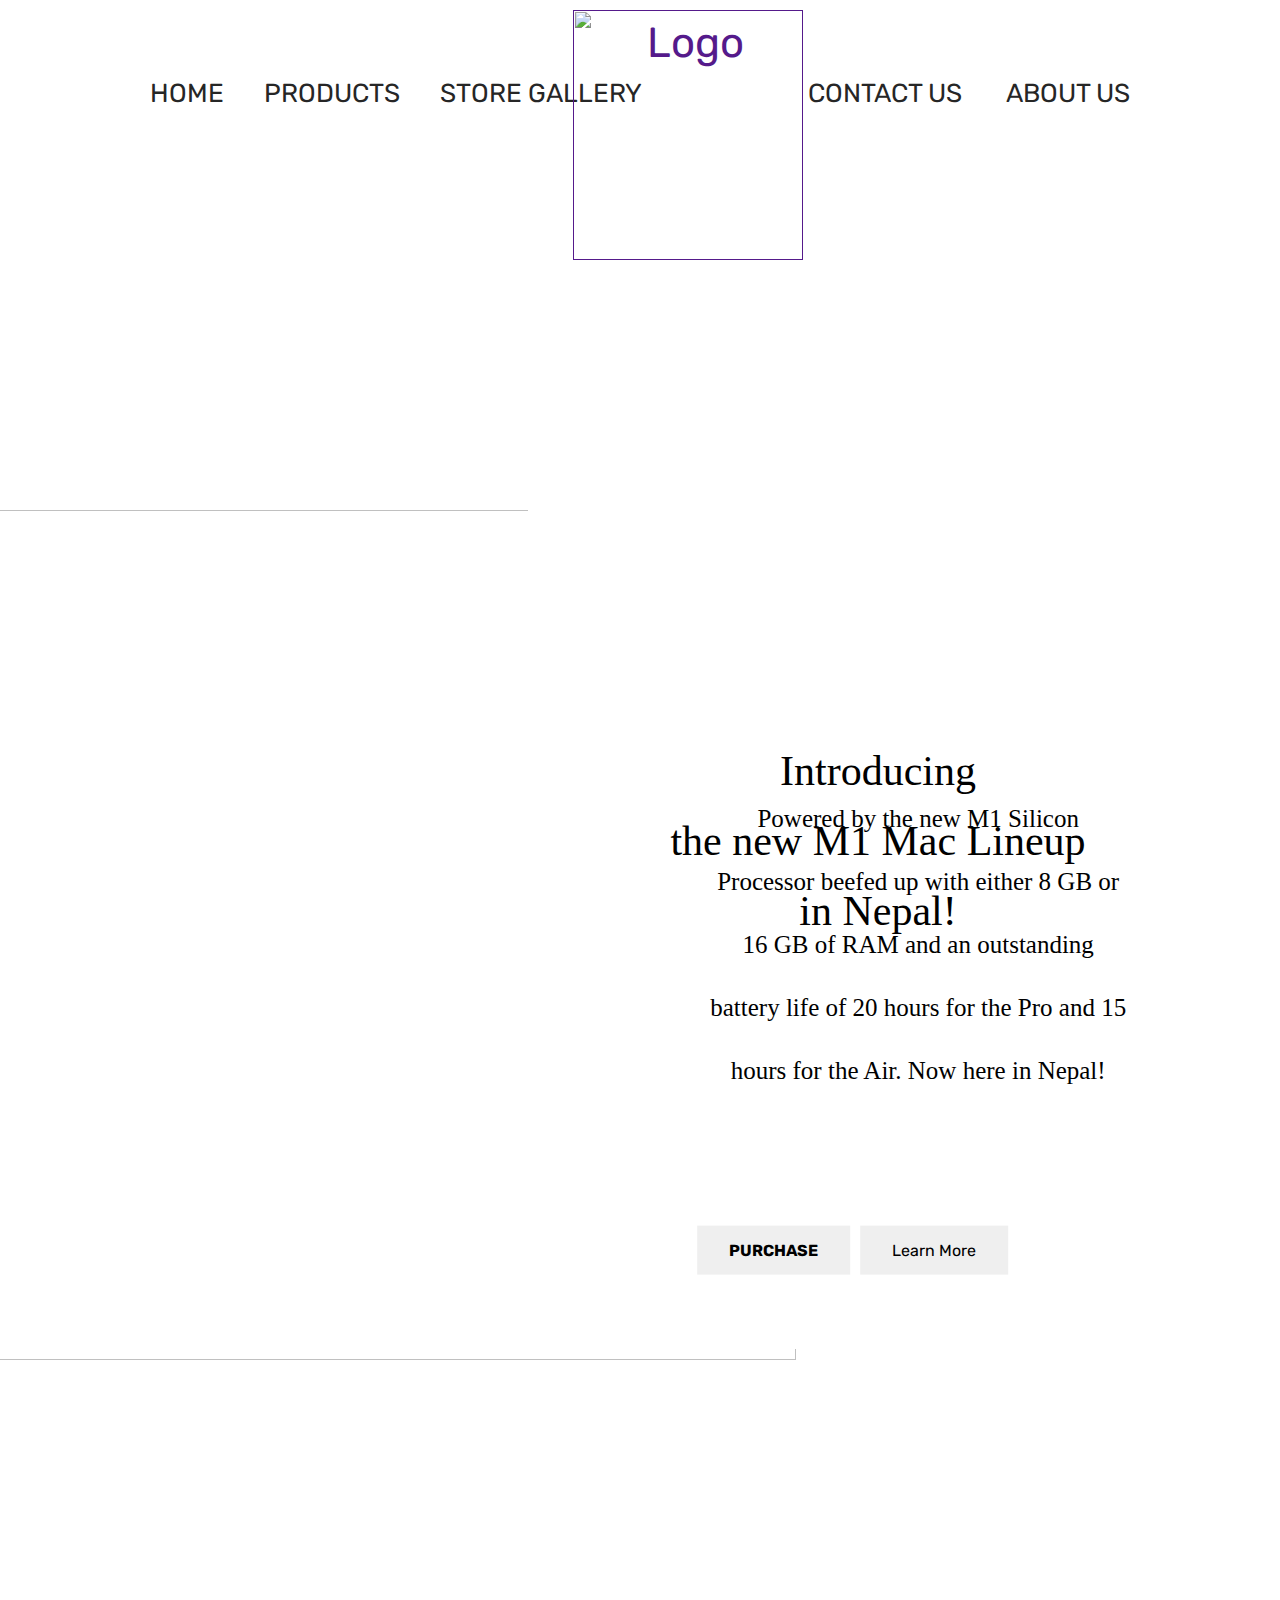
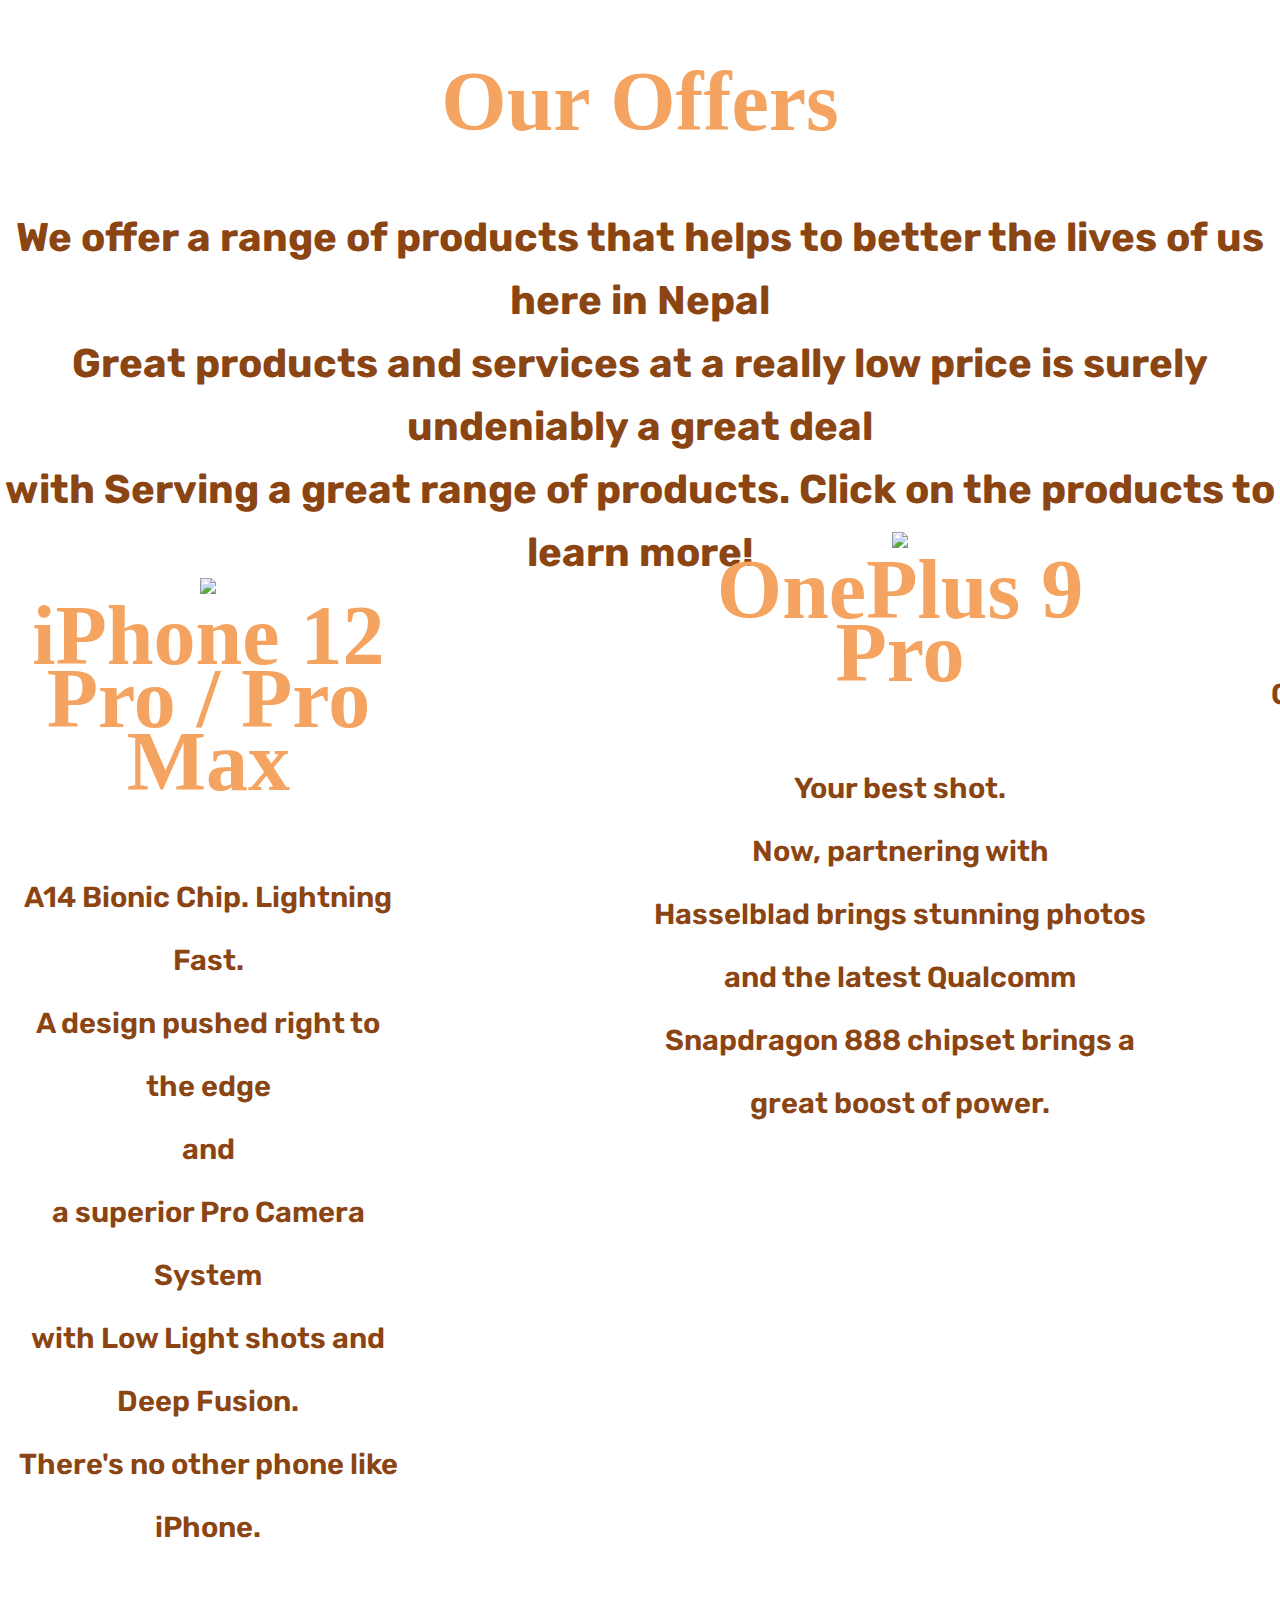
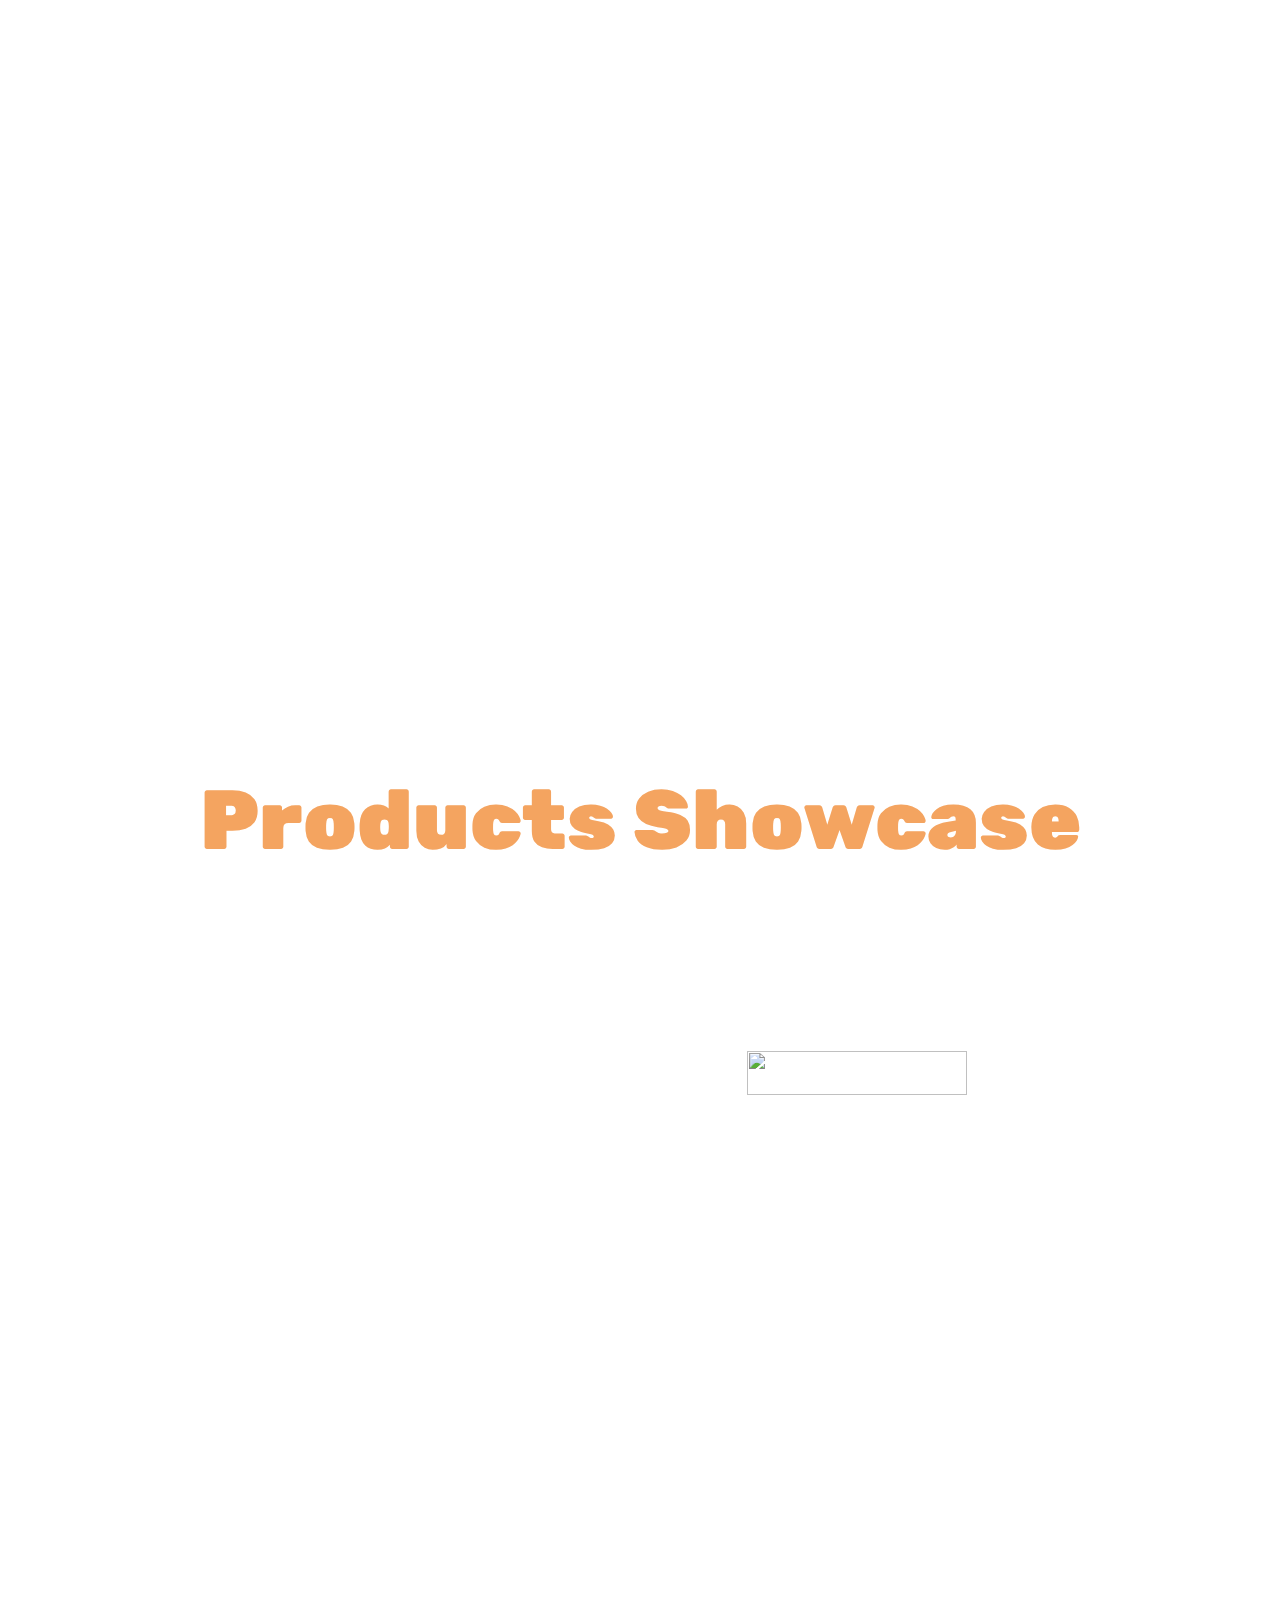
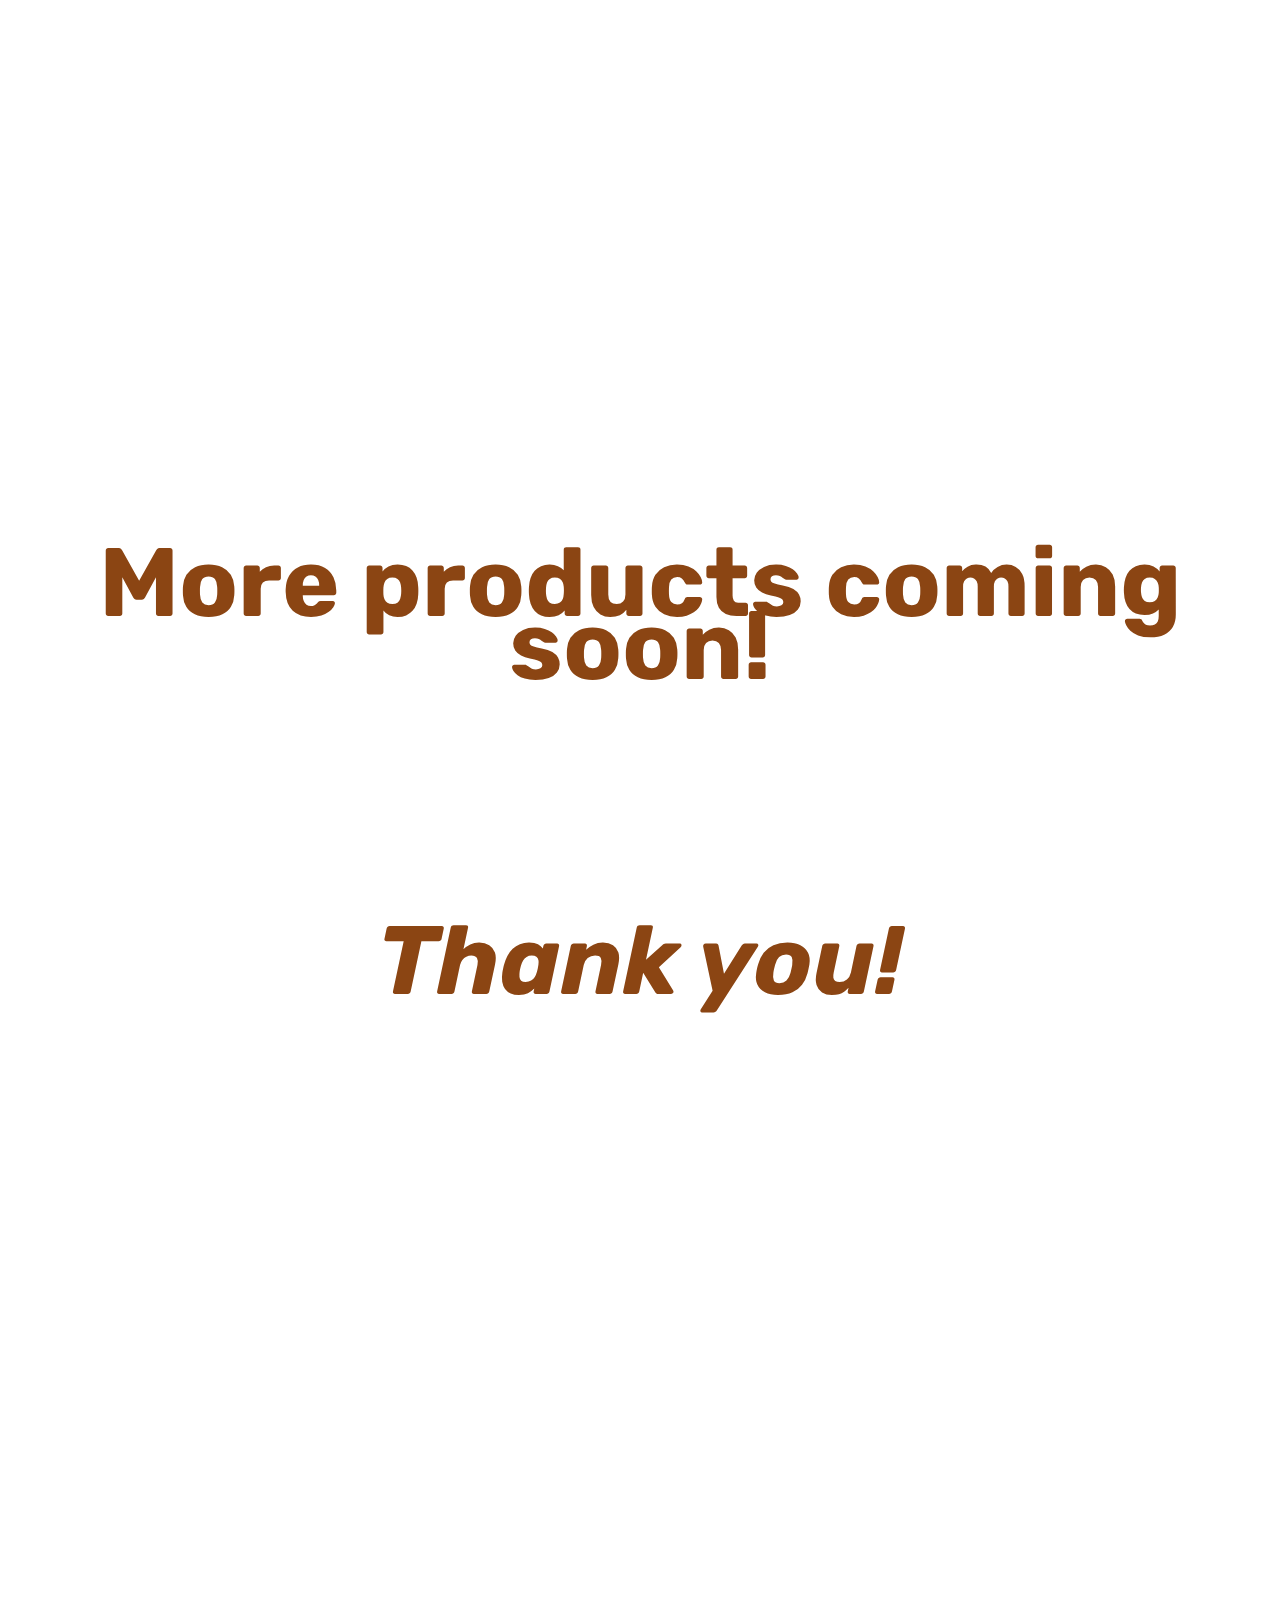
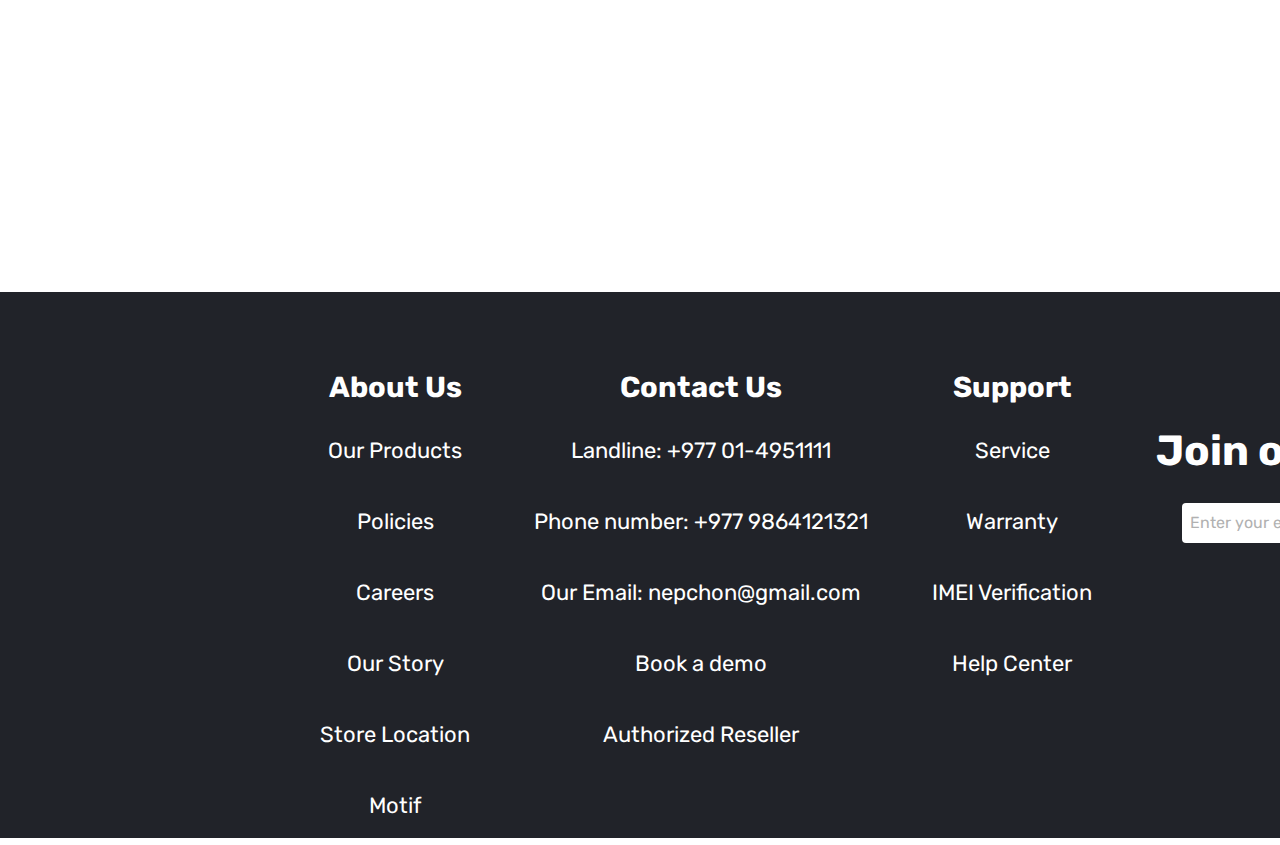
==== index.html @ c7b502b1 "Update index.html" ====
<html>
<head>
	<meta charset="UTF-8">
	<meta name="viewport" content="width=device-width, initial-scale=1.0">
	<header>
		<div id="menu">
		<div class="container">
			<h1 class = "logo"></h1>
			<nav>
				<ul>
				<li><a href="index.html" style="font-style: bold;">Home</a></li>
				<li><a href=products.html>Products</a></li>
				<li><a href=gallery.html>Store Gallery</a></li>
				<li><a href=contacts.html>Contact Us</a></li>
				<li><a href=aboutus.html>About Us</a></li>
			</ul>
		</nav>
	</div>
</header>
	<meta charset="utf-8">
	<title> Nepchon Nepal </title>
<link rel="preconnect" href="https://fonts.googleapis.com">
<link rel="preconnect" href="https://fonts.gstatic.com" crossorigin>
<link rel="preconnect" href="https://fonts.googleapis.com"> 
<link rel="preconnect" href="https://fonts.gstatic.com" crossorigin>
<link rel="preconnect" href="https://fonts.googleapis.com"> 
<link rel="preconnect" href="https://fonts.gstatic.com" crossorigin>
<link rel="preconnect" href="https://fonts.googleapis.com"> 
<link rel="preconnect" href="https://fonts.gstatic.com" crossorigin>
<link href="https://fonts.googleapis.com/css2?family=Merriweather&family=Rubik:ital,wght@0,500;1,500&family=Source+Sans+Pro&family=Source+Serif+Pro&display=swap" rel="stylesheet">
<!--adding the stylesheet-->
<link rel="stylesheet" type="text/css" href="style.css">
	</head>
	<body>
		<div class="logo">
		<a href=""><img src="https://i.ibb.co/w7t3wBN/Nepchon-removebg-preview.png" alt="Logo" width="230px" height="250px"></a>
		<div class="macbook">
			<img class="macbook" src="https://i.ibb.co/bscC8qX/IMG-6197-EA51-AC70-1.jpg" align="right">
		</div>
	</div>
		<div class="center" style="align-content: center;">
		<br>  Introducing </br>
		<br>the new M1 Mac Lineup </br>
		     <br> in Nepal!  </br>
	</div>
	</div>

	<div class = "text1">
		<!--The text for the macbook-->
		Powered by the new M1 Silicon Processor beefed up with either 8 GB or 16 GB of RAM and an outstanding battery life of 20 hours for the Pro and 15 hours for the Air. 
 		
 		Now here in Nepal!
		<!--Creating the buttons--->

	<button class="button purchase"><b>PURCHASE</b></button>

		<button class="button learnmore">Learn More</button>
		<!---Adding the footers---->
	</div>  
</div>

<section class = "products">
<div class="products">
		<h1><br>Our Offers</br></h1>
		<h3><center><br>We offer a range of products that helps to better the lives of us here in Nepal </br>Great products and services at a really low price is surely undeniably a great deal<br> with Serving a great range of products. Click on the products to learn more! </br></center></h3>
			<div class="row">
				<div class="products-col">
					<img class="iPhone" src="iPhone12Pro.png" style="width: 500px, height: 500px;">
					<h1>iPhone 12 Pro / Pro Max</h1>
					<h2><br> A14 Bionic Chip. Lightning Fast. <br> A design pushed right to the edge </br> and
					<br> a superior Pro Camera System </br> with Low Light shots and Deep Fusion. <br>There's no other phone like iPhone. </br></h2>
				</div>
			</div> 
			<div class="products-col-image">
				<img class="OnePlus" src="OnePlus9Pro.png" style="width: 500px, height: 500px;">
				<h1>OnePlus 9 Pro</h1>
				<h2><br> Your best shot. </br> Now, partnering with <br>Hasselblad brings stunning photos </br> and the latest Qualcomm Snapdragon 888 chipset brings a great boost of power.</h2>
			</div>
		</div>
				<div class="products-col-ipad">
					<img class="iPad" src="iPadPro.png" style="width: 500px, height: 500px">
					<h1>iPad Pro M1</h1>
					<h2>Supercharged by the Apple M1 Chip.
					The ultimate iPad experience. Now with breakthrough M1 Performance. A breathtaking XDR display, and blazing fast 5G wireless. Buckle up. </h2>
				</div>
				</div>
			</section>
			</div> 
    </div>
    <h1> <b> Products Showcase </b>
    	<br>        </br>
    	<br>		</br>
	</h1>
    <div class="slides">
    <div id="slider">
    	<figure>
    		<img src="1.png">
    		<img src="2.png" >
    		<img src="3.png">
    		<img src="4.png">
    		<img src="1.png">
    	</figure>
    </div>
</div>
    </div>
    <h5> More products coming soon! 
    	<br></br>
    	<br></br>
    	<br><i> Thank you! </i></br>

    </h5>
	</section>
		<div class="footer-container">
			<div id="footer">
		<div class="footer">
			<div class="footer-heading footer-1">
				<h4><a href="aboutus.html" style="font-size: 29px;">About Us</a></h4>
				<a href="#">Our Products</a>
				<a href="#">Policies</a>
				<a href="#">Careers</a>
				<a href="#">Our Story</a>
				<a href="#">Store Location</a>
				<a href="#">Motif</a>
			</div>
			<div class="footer-heading footer-2">
				<h4><a href="contacts.html" style="font-size: 29px">Contact Us</a></h4>
				<a href="#">Landline: +977 01-4951111</a>
				<a href="#">Phone number: +977 9864121321</a>
				<a href="mailto: nepchon@gmail.com">Our Email: nepchon@gmail.com</a>
				<a href="#">Book a demo</a>
				<a href="#">Authorized Reseller</a>
			</div>
			<div class="footer-heading footer-3">
				<h4><a href="support.html" style="font-size: 29px">Support</a></h4>
				<a href="service.html">Service</a>
				<a href="http://newwindow.html" TARGET="_blank">Warranty</a>
				<a href="http://newwindow.html" TARGET="_blank">IMEI Verification</a>
				<a href="http://newwindow.html" TARGET="_blank">Help Center</a>
			</div>
			<div class = "footer-email-form">
				<h4>Join our newsletter</h4>
				<input type="email" placeholder="Enter your email address" id="footer-email">
				<input type="submit" value="Sign Up" id="footer-email-btn">
			</div>
		</div>
	</div>
	</body>
	</html>
---- style.css ----
* {
		padding: 0;
		margin: 0;
		box-sizing: border-box;
		font-family: Rubik, Helvetica, sans-serif;;

	}

	html,body{
		margin: 0;
		padding: 0;
	}

	.footer-container {
		background-color: #212329;
		padding-bottom: 4rem;
		padding: 4rem 0 2rem 0;
		bottom: -900px;
		position: relative;
	}

	h5{
		font-size: 97px;
		color: saddlebrown;
	}

	.footer {
		width: 80%;
		height: 50vh;
		background-color: #212329;
		color: #fff;
		display: flex;
		flex-wrap: wrap;
		margin-bottom: 0;
		flex-direction: column;
		bottom: 0;
		left: 320px;
		position: relative;
	}


	.footer-heading {
		display: flex;
		flex-direction: column;
		margin-right: 4rem;
		font-size: 29px;
	}

	.footer-heading h2 {
		margin-bottom:  2rem;
	}

	.footer-heading h4:hover{
		color:  red;
		transition: 0.3s ease-out;
		cursor: pointer;
	}

	.footer-heading a {
		color: #fff;
		text-decoration: none;
		margin-bottom: 0.5rem;
		flex-direction: column;
		font-size: 22px;
	}

	.footer-heading a:hover {
		color:  red;
		transition: 0.3s ease-out;
	}
	
	.footer-email-form h2{
		margin-bottom:  2rem;
	}

	#footer-email {
		width: 250px;
		height: 40px;
		border-radius: 4px;
		outline: none;
		border:  none;
		padding-left: 0.5rem;
		font-size: 1rem;
		margin-bottom: 1rem;
	}

	#footer-email::placeholder{
		color: #b1b1b1;
	}

	#footer-email-btn {
		width: 100px;
		height: 40px;
		border-radius: 4px;
		background-color: #F9423D;
		outline: none;
		border:  none;
		color: #fff;
		font-size: 1rem;
	}

	#footer-email-btn:hover{
		background-color: deepskyblue;
		transition: all 0.4s ease-out;
		cursor: pointer;
	}

	.footer-email-form{
		margin-top: 4rem;
	}


	.footer-email-form{
		margin-top: 4rem;
	}



	.footer-email-form{
		margin-top: 4rem;
	}

	.container {
		width: 80%;
		margin:  0 auto;
		font-size: 20px;
		font-family:  'Avenir', sans-serif;
		font-size:  18px;
		font-style: bold;
	}

	.container ul{
		margin: 2px;
		padding: 0;
		list-style: none;
		text-align: right;
	}

	.container ul li{
		float: none; display: inline-block;
	}

	.container ul li:nth-child(1)
	{
		float: left;
	}

	.container ul li:nth-child(2)
	{
		float: left;
	}

	.container ul li:nth-child(3)
	{
		float:  left;
	}

	.container ul li a{
		color:  #262626;
		font-size: 26px;
		text-transform: uppercase;
		text-decoration: none;
		display: block;
		padding: 10px 20px;
		padding-top: 60px;

	}

	.container ul li a:hover{
		color: #800000;
	}
	

	.logo {
		width: 300px;
		height: 300px;
		position: absolute;
		left: 42%;
		top: 0;
		padding: 10px 0;
		text-align: center;
	}

	.logo:hover
	{
		width: 400px;
		height: 350px;
		background-color: #d0bba0;
		color: navajowhite;
		cursor: pointer;
		transition-duration: 0.5s;
	}

	body{
		margin: 0px;
		padding: 0px;
		background-color: white;
		font-family: 'Roboto', sans-serif;
		font-size: 42px;
		font-weight: 400;
		float: center;
		line-height: 1.5em;
		text-align: center;
		background-image: url("bg.jpeg");
	}

	c{
		text-decoration: none;
		font-size: 32px;
	}

	.box {
		width: 300px;
		box-shadow:  2px 2px 30 px rgba(0,0,0,0.2);
		border-radius: 10px;
		overflow: hidden;
		position:  absolute;
		left: 32%;
		top: 145%;
		transform:  translate(-50%, -50%);
	}


	#container{
		width: 100%;
		position: relative;
	}

	.center {
		text-align: center;
	background-color: white;
	color:  black;
	width: 700px;
	height: 1050px;
	position: relative;
	top:88%;
	left: 85%;
	bottom: 70%;
	transform: translate(-80%, -60%);
	padding:  8px;
	font-family: 'Playfair Display', serif;
	line-height: 35px;
	}


	.text1 {
		width: 438px;
		height: 860px;
		position: relative;
	top:12%;
	left: 82%;
	right: 78%;
	bottom: 88%;
	transform: translate(-80%, -60%);
	padding:  8px;
	font-family: 'Avenir', serif;
	font-size: 25px;
	}

	button {
		border: none;
		color: black;
		padding: 15px 32px;
		text-align: center;
		text-decoration: none;
		display: inline-block;
		font-size: 12px;
		margin: 0px;
		transition-duration: 0.5s;
		cursor: pointer;
		top: 9%;
		position: relative;
		border-color: black;
		vertical-align: text-top;
	left: 13%;
	bottom: 40%;
	transform: translate(-80%, -60%);
	vertical-align: text-top;
	}


	.purchase{
		border-color:  #000000;
		color: black;
		vertical-align: text-top;
		cursor: pointer;
		top: 16%;
		left: 13%;
		bottom: 40%;
		transform: translate(-80%, -60%);
		font-size: 16px;
		
	}

	.learnmore{
		top: 16%;
		left: 13%;
		bottom: 50%;
		transform: translate(-80%, -60%);
		position: relative;
		border-color:  #000000;
		color: black;
		vertical-align: text-top;
		cursor: pointer;
		font-size: 16px;
	}

	.learnmore:hover{
		background-color: #000000;
		color: white;
		cursor: pointer;
		transition-duration: 0.5s;
	}

	.purchase:hover{
		background-color: #964B00;
		color: navajowhite;
		cursor: pointer;
		transition-duration: 0.5s;
	}

	.macbook img{
		float: left;
		width: 850px;
		height: 850px;
		position: relative;
		top: 250px;
		right: 592px;
	}

	.row {
		margin-top:  5%;
		display: flex;
		justify-content: space-between;
	}

	h1{
		font-family: 'Dubai';
		text-align: center;
		font-weight: 600;
		margin: 10px 0;
		color: sandybrown;
		cursor: pointer;
	}

	h1:hover{
		background-color: #d0bba0;
		color: navajowhite;
		cursor: pointer;
		transition-duration: 0.5s;
		margin: 0 auto;
	}

	h2{
		font-family: 'Rubik', sans-serif;
		text-align: center;
		font-weight: 600;
		margin: 0px 0;
		color: saddlebrown;
		font-size: 29px;

	}

	h3{
		font-family: 'Avenir', serif;
		font-size: 40px;
		color: saddlebrown;
		margin: 10px 0;
	}


	p{
	font-family: 'Rubik', sans-serif;
	font-size: 35px;
	color: indianred;
	
	}

	.products
{
	width: 100%;
	margin: auto;
	text-align: center;
	position: relative;
	bottom: 225px;
	background-image: url("b0.jpeg");
	background-size: 2580px 2550px;
}

.products-col{
	flex-basis: 31%;
	border-radius: 10px;
	margin-bottom: 5%;
	text-align: justify-all;
	height: 400px;
	left: 10px;
	position: relative;
	bottom: 70px;
	width: 100%;

}
.products-col img iPhone{
	border-radius: 30px;
	height: 400px;
	width: 400px;
	left: 200px;
	bottom: 179px;
	width: 100%;
	
	position: relative;
}

.products-col-image{
	flex-basis: 31%;
	border-radius: 10px;
	margin-bottom: 5%;
	text-align: center;
	height: 400px;
	width: 500px;
	left: 650px;
	position: relative;
	bottom: 580px;
}

.products-col-ipad{
	flex-basis: 31%;
	border-radius: 10px;
	margin-bottom: 5%;
	text-align: center;
	height: 299px;
	width: 500px;
	left: 1270px;
	position: relative;
	bottom: 1300px;
	align-content: right;
}

.products-col-ipad img iPad{
	height: 400px;
	width: 40px;
	bottom: 300px;
	left: 800px;
	position: relative;
}

.products-col-image img OnePlus{
	border-radius: 30px;
	height: 400px;
	width: 40px;
	right: 350px;
	bottom: 300px;
	position: relative;
}


.products-col img:hover{

	background-color: #d0bba0;
		color: navajowhite;
		cursor: pointer;
		transition-duration: 0.5s;
		border: none;
		border-radius: 20px;
		margin: 0 auto;

}

.products-col-image img:hover{

	background-color: #d0bba0;
		color: navajowhite;
		cursor: pointer;
		transition-duration: 0.5s;
		border: none;
		border-radius: 20px;
		border: 50px 50px;
	}

	.products-col-ipad img:hover{

	background-color: #d0bba0;
		color: navajowhite;
		cursor: pointer;
		transition-duration: 0.5s;
		border: none;
		border-radius: 20px;
		border: 50px 50px;
	}

	.slides{
		width: 1100px;
		height: 1100px;
		position: relative;
		content: center;
		left: 24%;
	}

	#slider{
		overflow: hidden;
	}

	#slider figure{
		position: relative;
		
		width: 500%;
		margin: 0px;
		left: 0;
		animation: 20s slider infinite;
	}

	#slider figure img{
		width: 20%;
		float: left;
	}

	@keyframes slider {
	0% {
		left: 0;
	}
	20% {
		left: 0;
	}
	25% {
		left: -100%;
	}
	45% {
		left: -100%;
	}
	50% {
		left: -200%;
	}
	70% {
		left: -200%;
	}
	75% {
		left: -300%;
	}
	95% {
		left: -300%;
	}
	100% {
		left: -400%;
	}
}


	.bottle{
		position: relative;
		display: flex;
		justify-content: center;
		align-items: center;
		width: 100%;
		height: 100%;
		padding: 20px 100px;

	}

	.bottle:after{
		content:  '';
		position: absolute;
		left: 0;
		top: 0;
		width: 100%;
		height: 100%;
		background: url("bg0.jpg") no-repeat center;
		background-size: cover;
		z-index: -1;
		filter: blur(50px)
	}

	.contact-box{
		max-width: 850px;
		display: grid;
		grid-template-columns: repeat(2, 1fr);
		justify-content: center;
		align-items: center;
		text-align: center;
		background color: #fff;
		box-shadow: 0px 0px 19px 5px rgbaO(0, 0, 0, 0.19);
	}

	.left{
		height: 100%;
		background: url("bg3.png") no-repeat center;
		background-size: cover;
	}


	.right{
		padding: 25px 40px;
	}

	h6{
		position: relative;
		padding-bottom: 10px;
		margin-bottom: 10px;
	}

	h6:after{
		content: '';
		position: absolute;
		left: 50%;
		bottom: 0;
		transofrm: translateX(-50%);
		height: 4px;
		width: 50px;
		border-radius: 2px;
		background-color: #fff;
	}

	.field{
		width: 100%;
		border: 2px solid rgba(0,0,0,0);
		padding: 0.5rem 1rem;
		outline: none;
		border: 2px solid rgba(0,0,0,0);
		background-color: rgba(230,230,230,0.6);
		font-size: 1.1rem;
		margin-bottom: 22px;
		transition: 0.3s;
	}

	.field:hover{
		background-color: rgba(0,0,0,0.1);
	}

	.field.focus{
		background-color: #fff;
		border: 2px solid rgba(30, 85, 250, 0.47);
	}

	.area{
		min-height: 150px;
	}

	.bt{
		width: 100%;
		padding: 0.5rem 1rem;
		font-size: 1.1rem;
		cursor: pointer;
		outline: none;
		border: none;
		color: #000;
		transition: 0.3s ;
	}

	.bt:hover{
		background-color: #a9a9a9;

	}

	section .aboutus{
		height: 100vh;
		width: 100%;

	}

	.slider1{
  		width: 1100px;
  		height: 998px;
  		border-radius: 10px;
  		overflow: hidden;
	}

	.slides1{
  		width: 500%;
 		 height: 500px;
  		display: flex;
	}

	.slides1 input{
  		display: none;
	}

		.slide1{
  		width: 20%;
  		transition: 2s;
	}

	.slide1 img{
 		 width: 1000px;
  		height: 1000px;
	}

/*css for manual slide navigation*/

	.navigation-manual{
  		position: absolute;
  		width: 800px;
  		top: 950px;
  		left: 89px;
  		display: flex;
  		justify-content: center;
	}

	.manual-btn{
  		border: 2px solid #fff;
  		padding: 5px;
  		border-radius: 10px;
  		cursor: pointer;
  		transition: 1s;

	}

	.manual-btn:not(:last-child){
  		margin-right: 40px;
	}

	.manual-btn:hover{
  		background: #fff;
	}

	#radio1:checked ~ .first{
  		margin-left: 0;
	}

	#radio2:checked ~ .first{
  		margin-left: -20%;
	}

	#radio3:checked ~ .first{
  		margin-left: -40%;
	}

	#radio4:checked ~ .first{
  		margin-left: -60%;
	}

	#radio5:checked ~ .first{
  		margin-left: -80%;
	}

/*css for automatic navigation*/

	.navigation-auto{
  		
  		display: flex;
  		width: 800px;
  		justify-content: center;
  		margin-top: 460px;
  			top: 1300px;
  		position: relative;
	}

	.navigation-auto div{
  		border: 2px solid #fff;
  		padding: 5px;
  		border-radius: 10px;
  		transition: 1s;
	}

	.navigation-auto div:not(:last-child){
  		margin-right: 40px;

	}

	#radio1:checked ~ .navigation-auto .auto-btn1{
  	background: #fff;
	}

	#radio2:checked ~ .navigation-auto .auto-btn2{
  	background: #fff;
	}

	#radio3:checked ~ .navigation-auto .auto-btn3{
 	 background: #fff;
	}

	#radio4:checked ~ .navigation-auto .auto-btn4{
  	background: #fff;
	}

	#radio5:checked ~ .navigation-auto .auto-btn5{
  	background: #fff;
	}

	.gallery{
		top: 400px;
		left: 410px;
		width: 300px;
		position: relative;
		text-align: center;

	}

	.shop{
		top: 330px;
		position: relative;
		text-align: center;
	}

	.location{
		top: 480px;
		position: relative;
		text-align: center;
	}

	.section1{
		width: 100%;
		min-height: 100vh;
		background-color: #ddd;
	}

	.about-section{

    overflow: hidden;
    position: relative;
    top: 599px;
    left: 499px;
    padding: 100px 0;
}

	.aboutus{
	width:80% ;
	margin: auto;
	padding-top: 80px;
	padding-bottom: 50px;
}

.aboutcol{
	flex-basis: 48%;
	padding: 30 px 2px;

}
.aboutcol img{
	width: 100%;
}

.aboutcol h4{
	top: 340px;
	padding-bottom: 0;
	font-size: 25px;
	position: relative;
	left: 55px;
}

.about1 h1{
	top: 340px;
	position: relative;
	right: 425px;
}

	.aboutcol img{
  	height: 700px;
  	width: 800px;
    overflow: hidden;
    position: relative;
    top: 300px;
    left: 11px;
    padding: 100px 0;
}

.inner-container{
    width: 55%;
    float: right;
    background-color: #fdfdfd;
    padding: 150px;
}

h7{
		font-family: 'Dubai';
		font-size: 72px;
		text-align: center;
		font-weight: 600;
		margin: 10px 0;
		color: sandybrown;
		cursor: pointer;
	}

	h8{
		font-family: 'Avenir';
		font-size: 32px;
		text-align: center;
		font-weight: 600;
		line-height: 90px;
		color: black;
	}

	section .customercare{
		height: 100vh;
		width: 100%;

	}

	.customer1 h1{

		top: 340px;
	position: relative;
	right: 425px;
	color: #8F00FF;
	font-size: 85px;

	}

	.customercol{
	flex-basis: 48%;
	padding: 30 px 2px;

}
.customercol img{
	width: 100%;
}

.customercol h4{
	top: 340px;
	padding-bottom: 0;
	font-size: 25px;
	position: relative;
	left: 55px;
}

.faq{
	width: 1300px;
	margin: 100px auto;
	background: #fff;
	border-radius: 7px;
	box-shadow: 1px 2px 4px rgba(0,0,0,0.3);
}

.faq h3 {
	background: #7800CF;
	border-radius: 7px 7px 0px 0px;
	padding: 10px;
	color: #fff;
	text-align: center;
}

.faqs{
	padding: 0px 20px 20px;
}

::webkit-details-marker{
	float: right;
	margin-top: 3px;
}

details{
	background:  #f6f6f6;
	padding: 10px 20px;
	border-radius: 7px;
	margin-top: 20px;
	font-family: Rubik;
	font-size: 22px;
	letter-spacing: 1px;
}

details summary{
	outline: none;
	color: #00008B;
}

.text{
	font-size: 18px;
	width: 1200px;
	text-align: left;
	left: 10px;
	position: relative;
	color: #000;
}
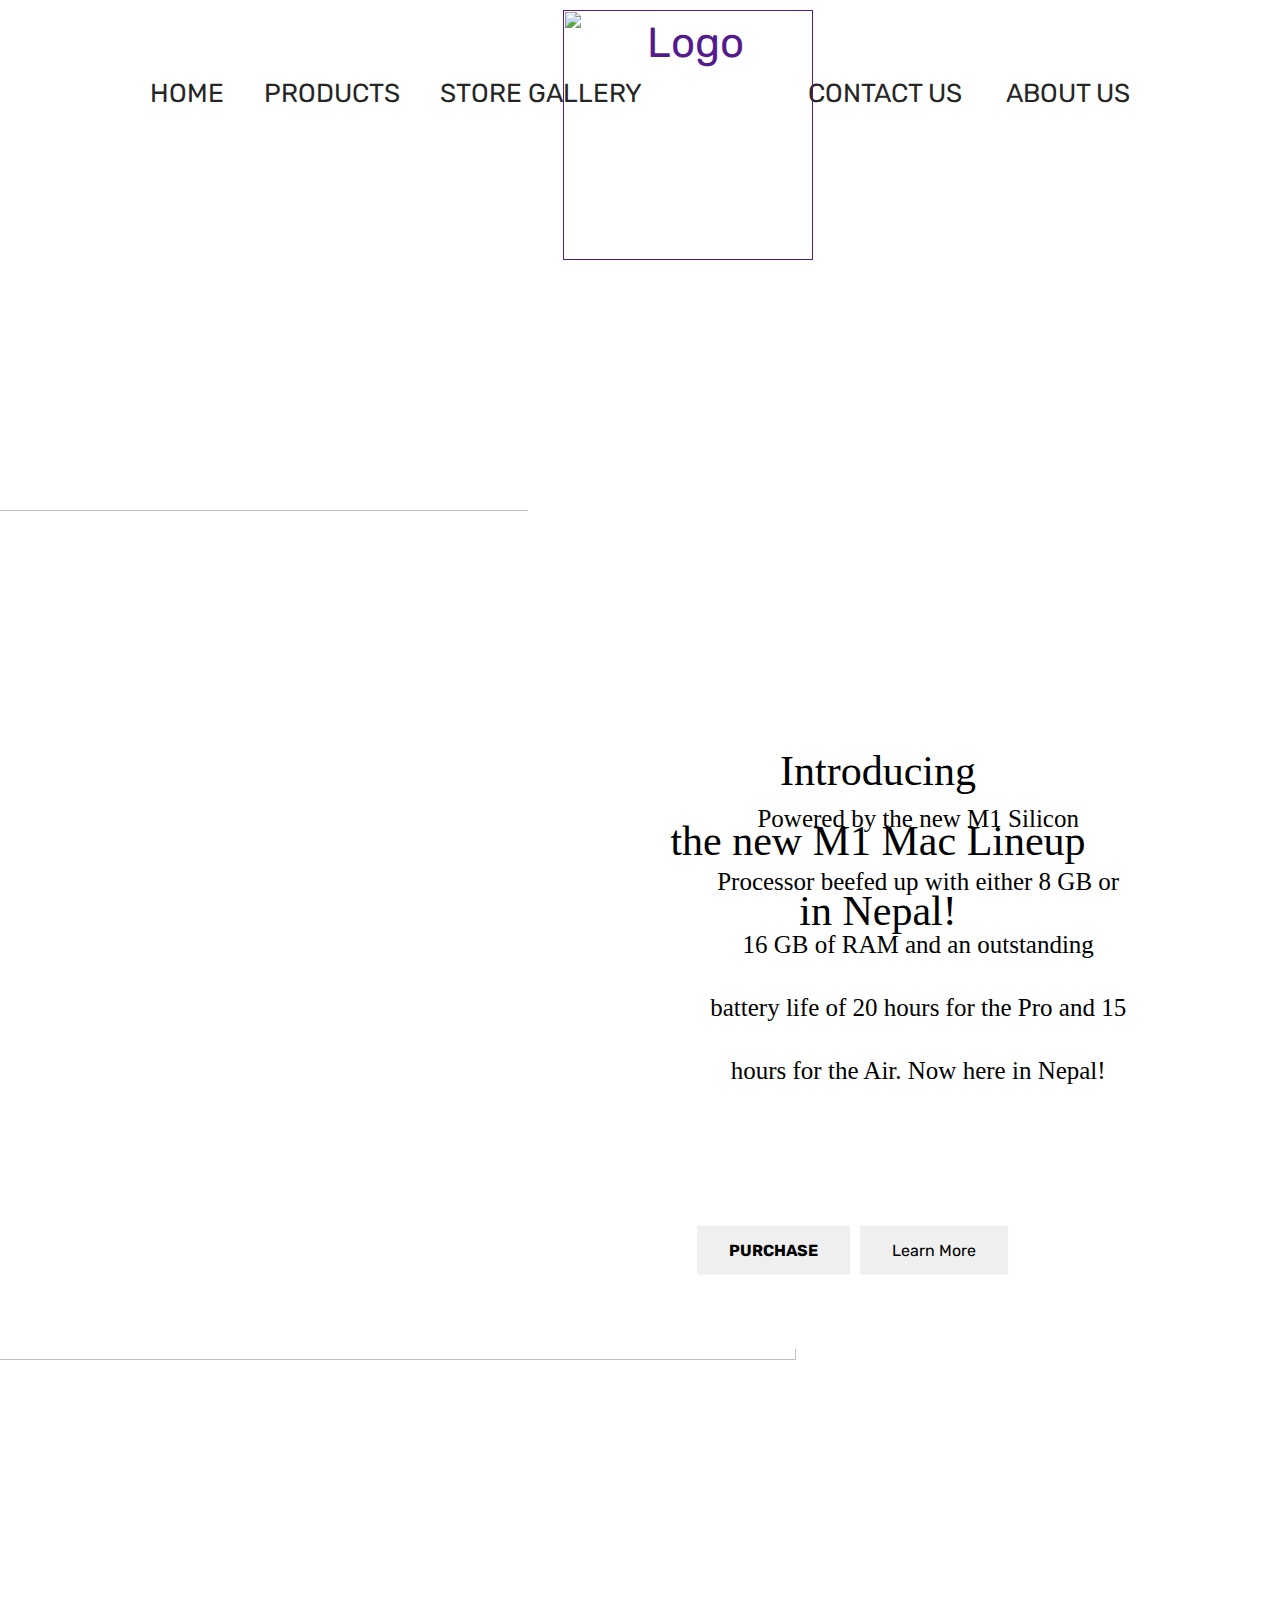
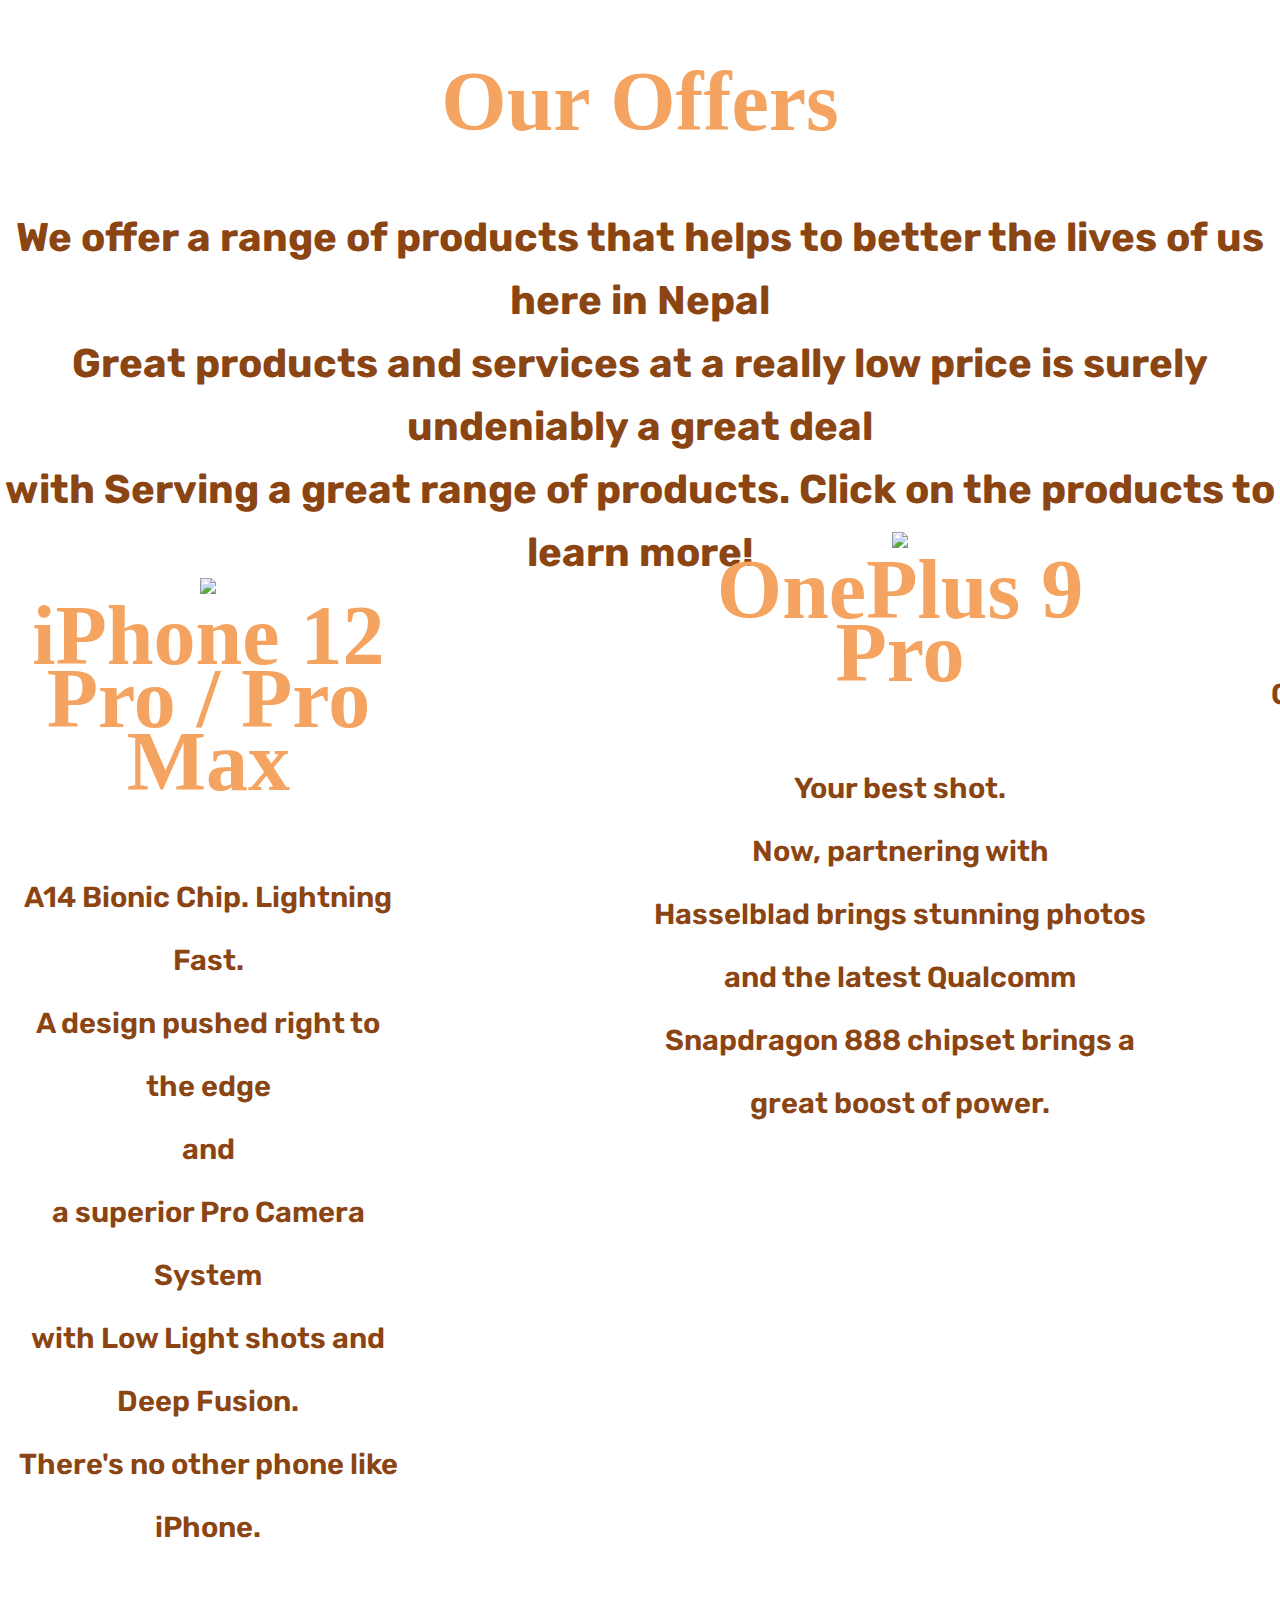
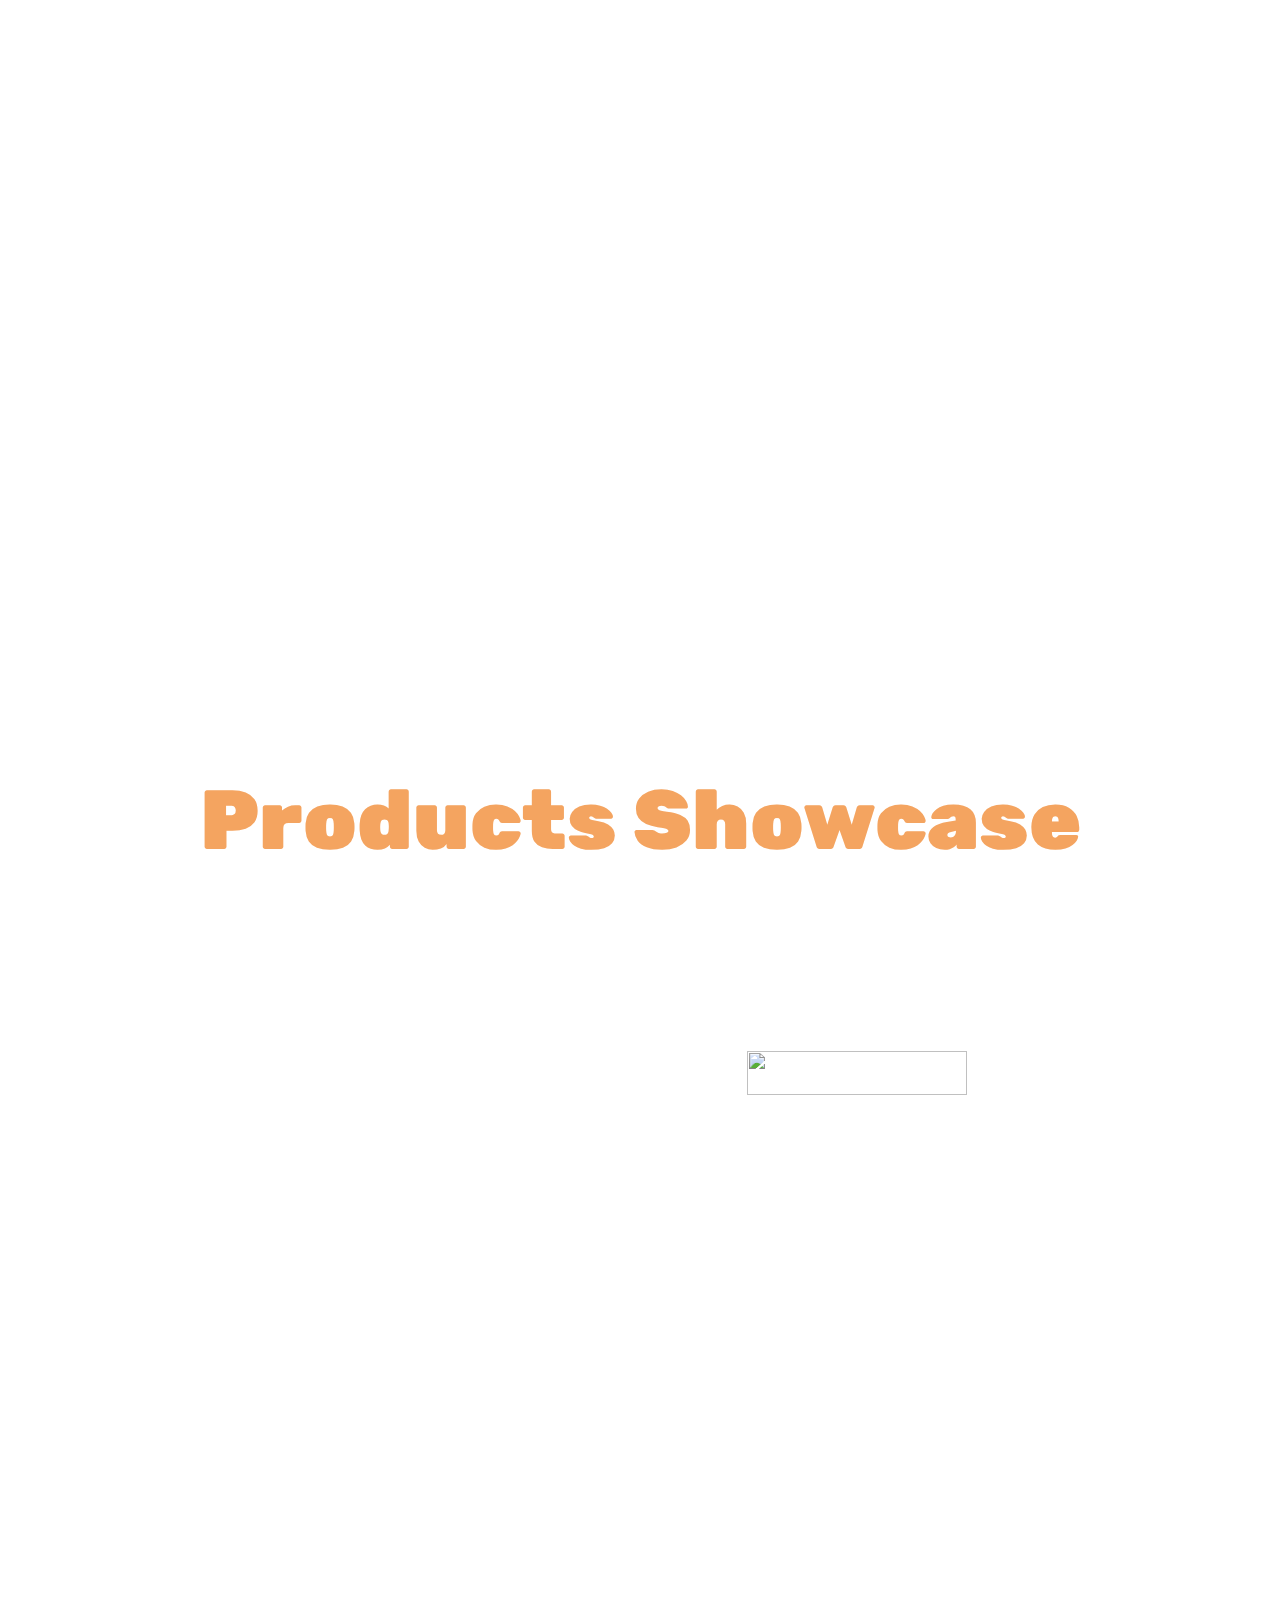
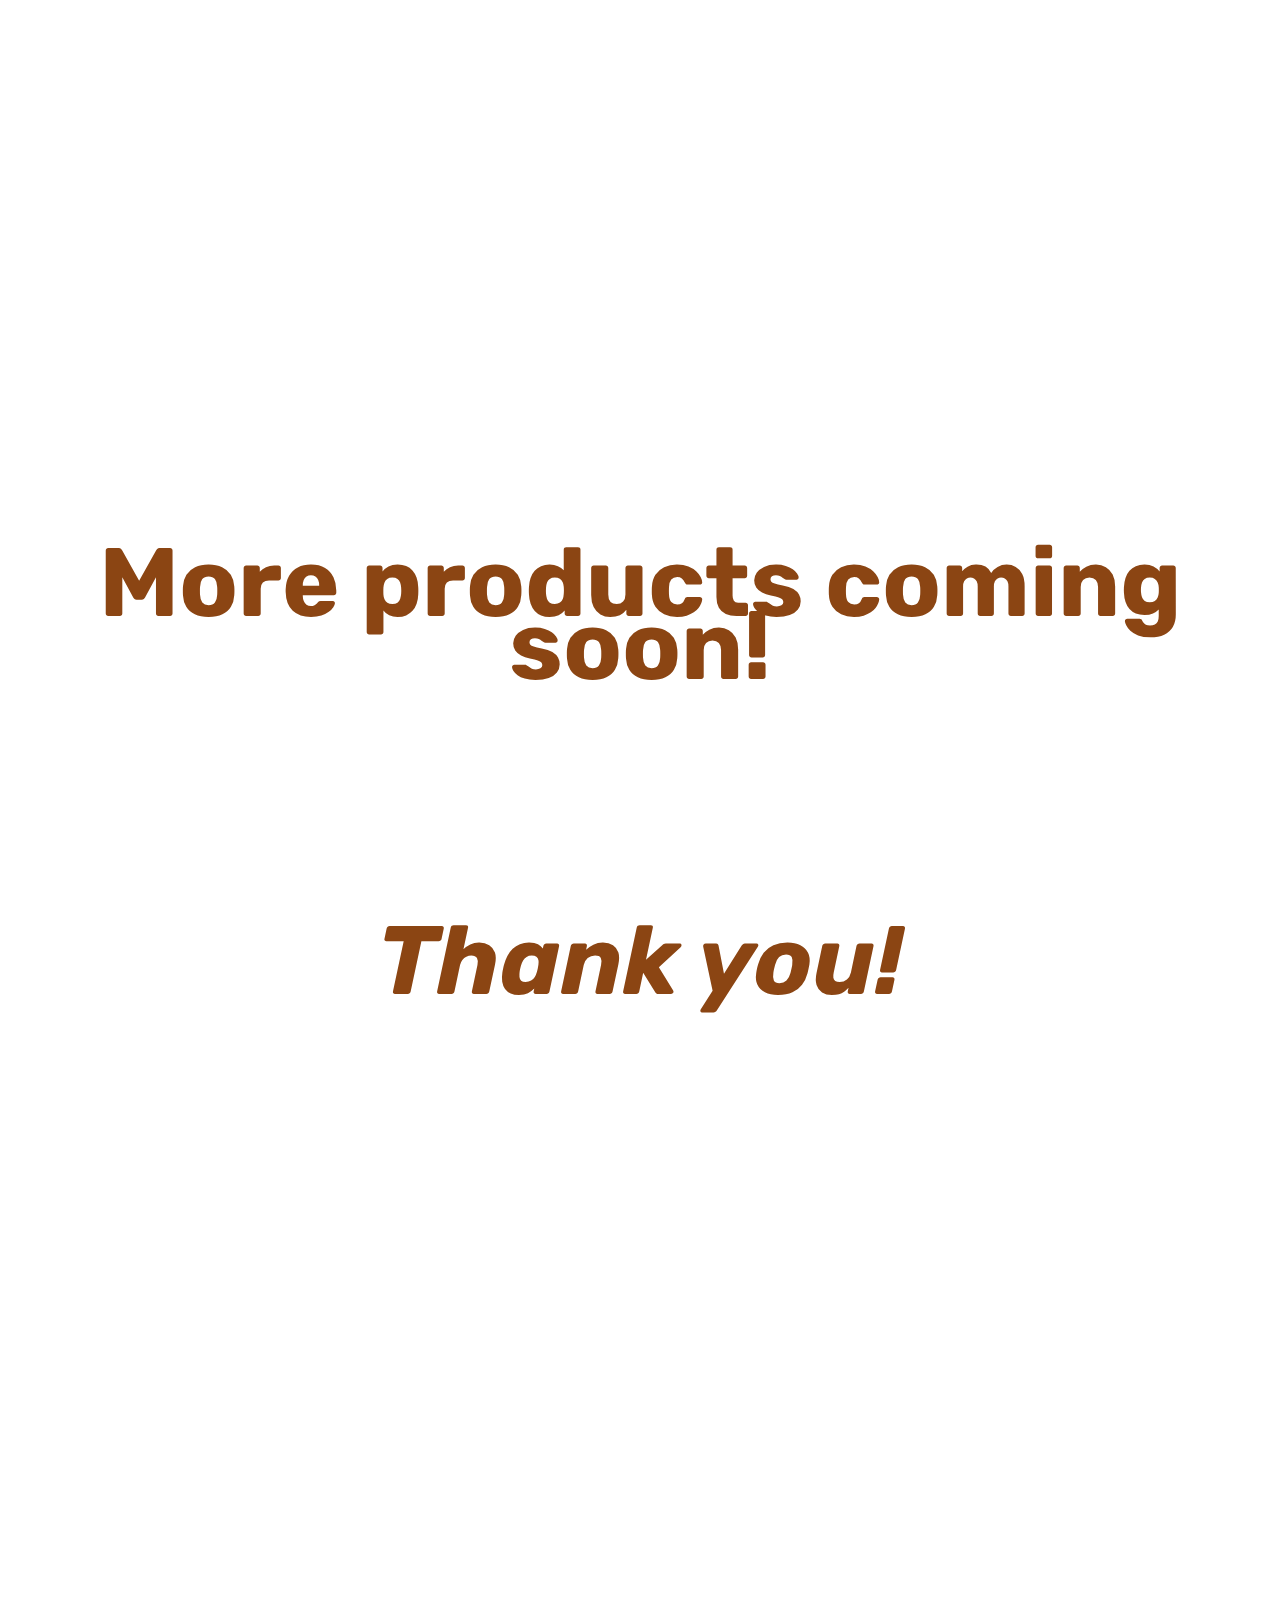
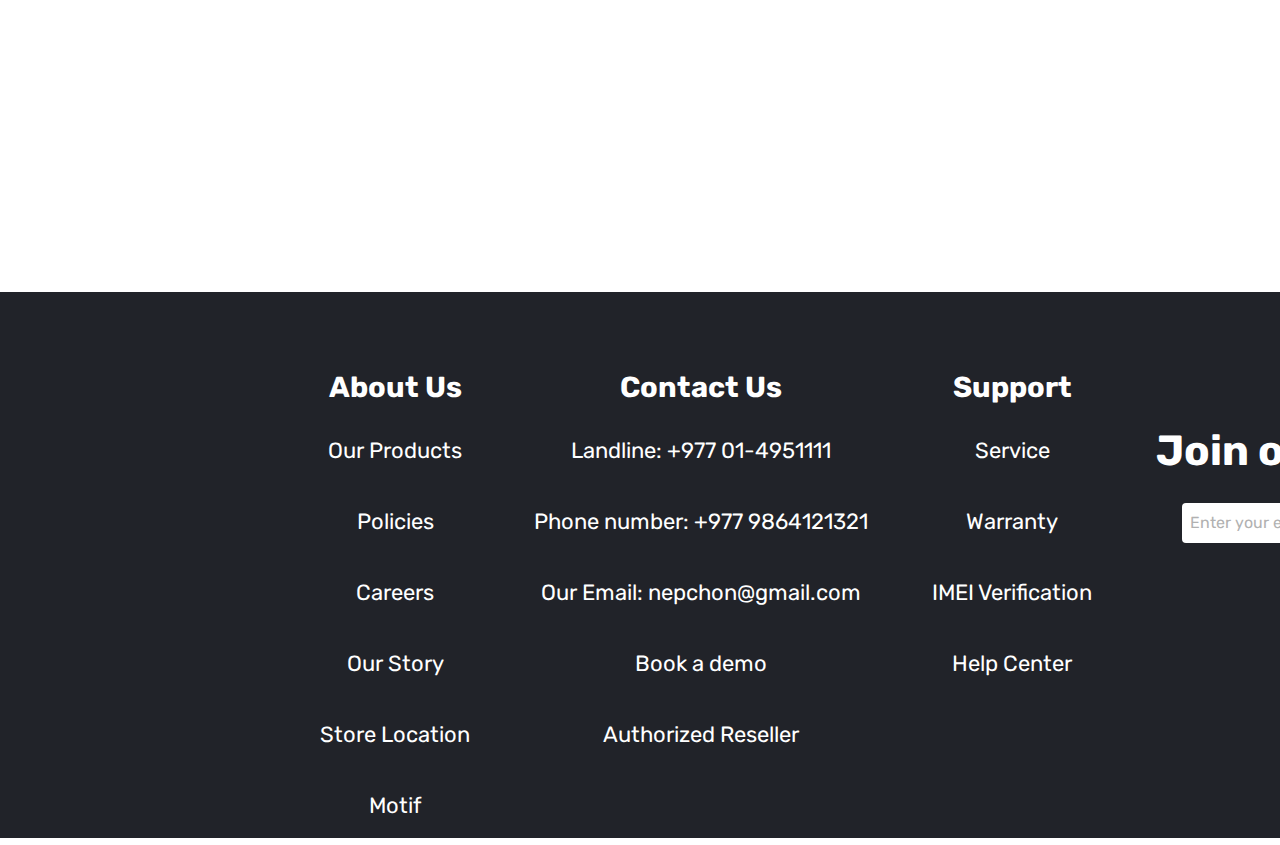
==== commit f983b1f8: "Update index.html" ====
--- a/index.html
+++ b/index.html
@@ -33,7 +33,7 @@
 	</head>
 	<body>
 		<div class="logo">
-		<a href=""><img src="https://i.ibb.co/w7t3wBN/Nepchon-removebg-preview.png" alt="Logo" width="230px" height="250px"></a>
+		<a href=""><img src="https://i.ibb.co/w7t3wBN/Nepchon-removebg-preview.png" alt="Logo" width="250px" height="250px"></a>
 		<div class="macbook">
 			<img class="macbook" src="https://i.ibb.co/bscC8qX/IMG-6197-EA51-AC70-1.jpg" align="right">
 		</div>
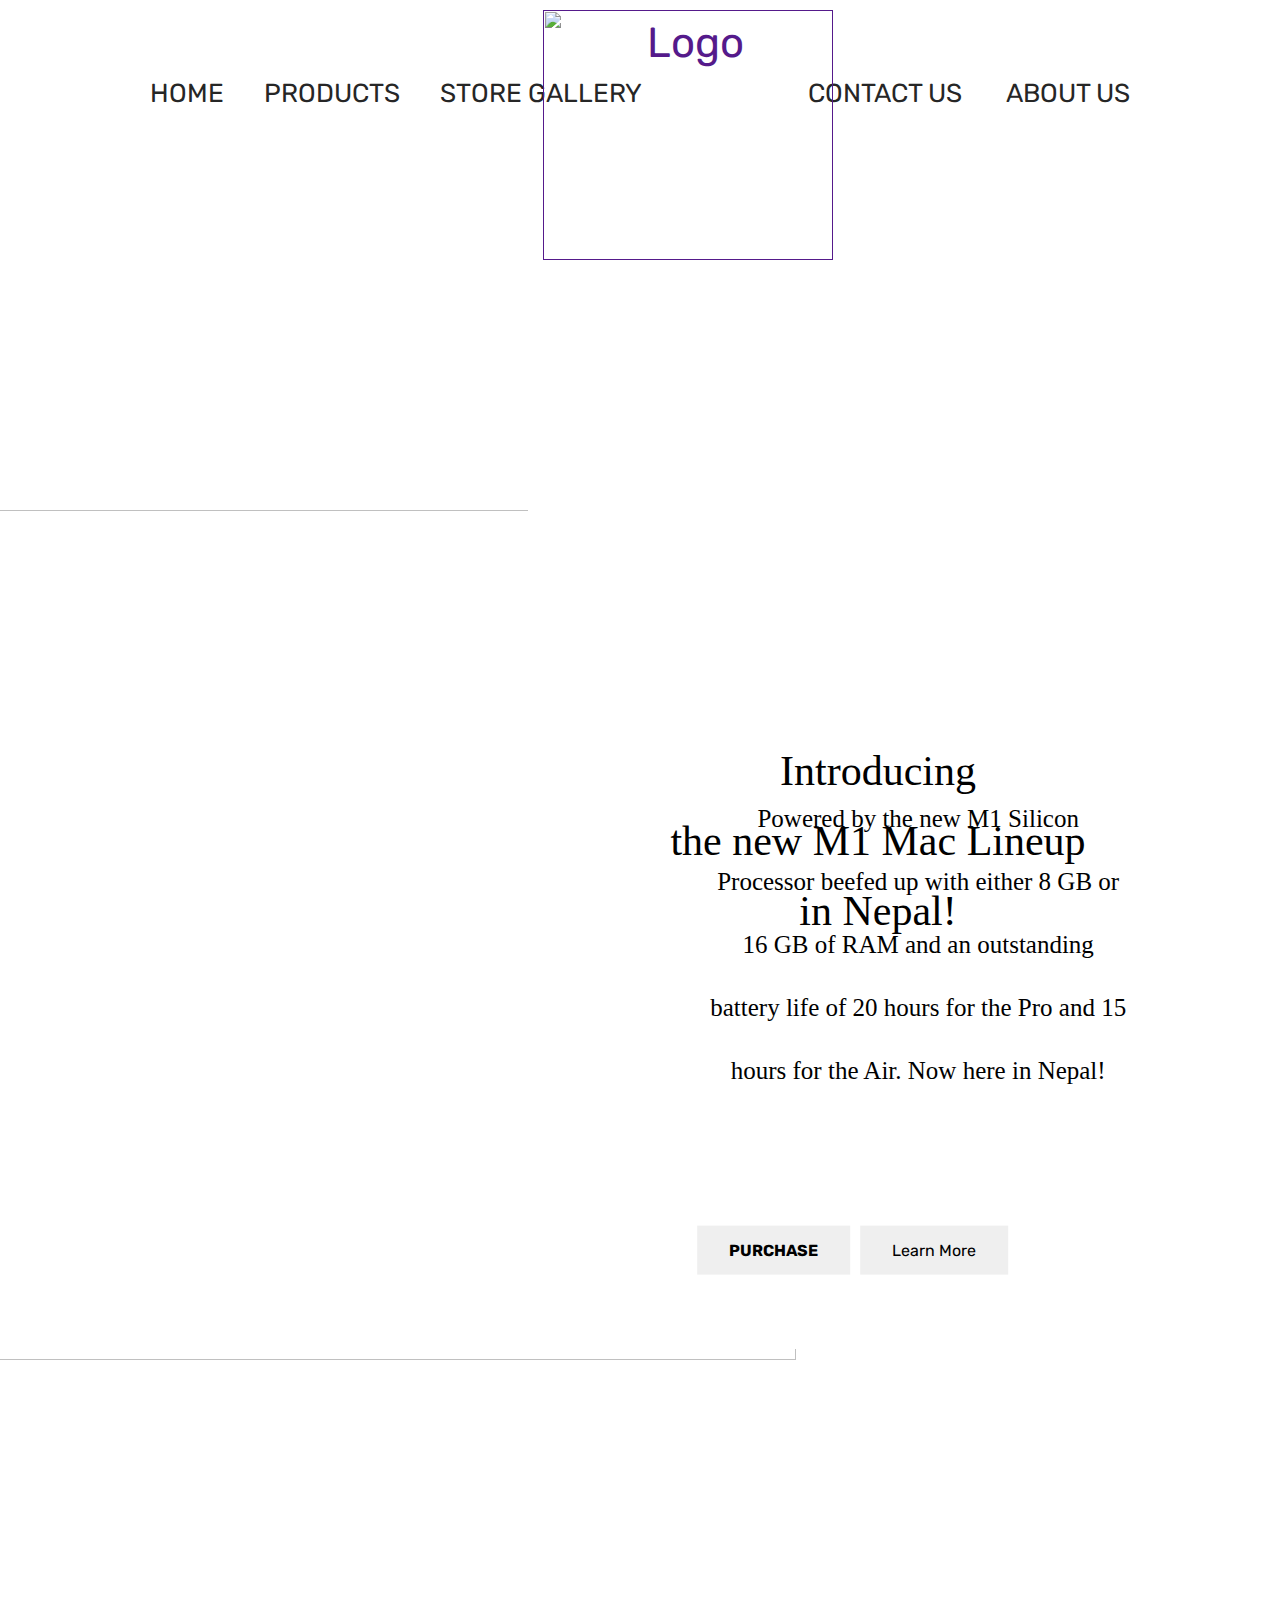
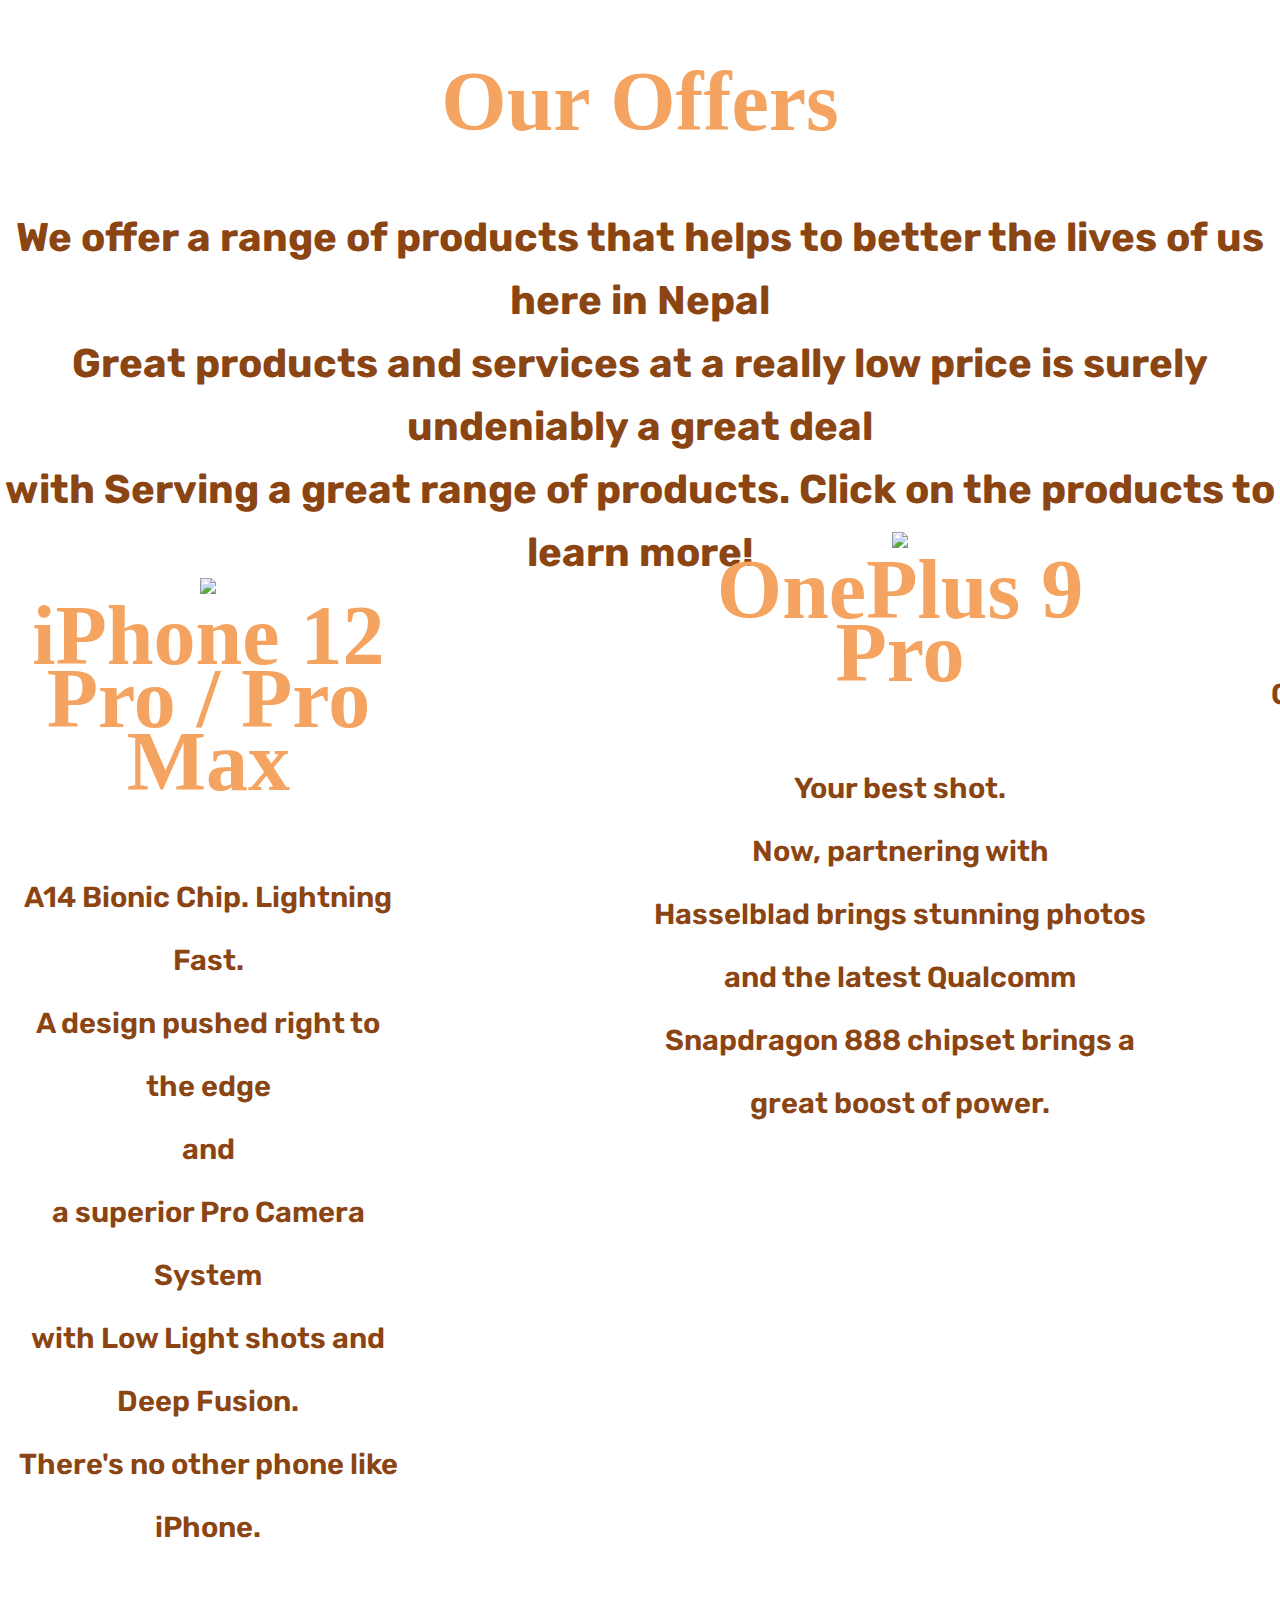
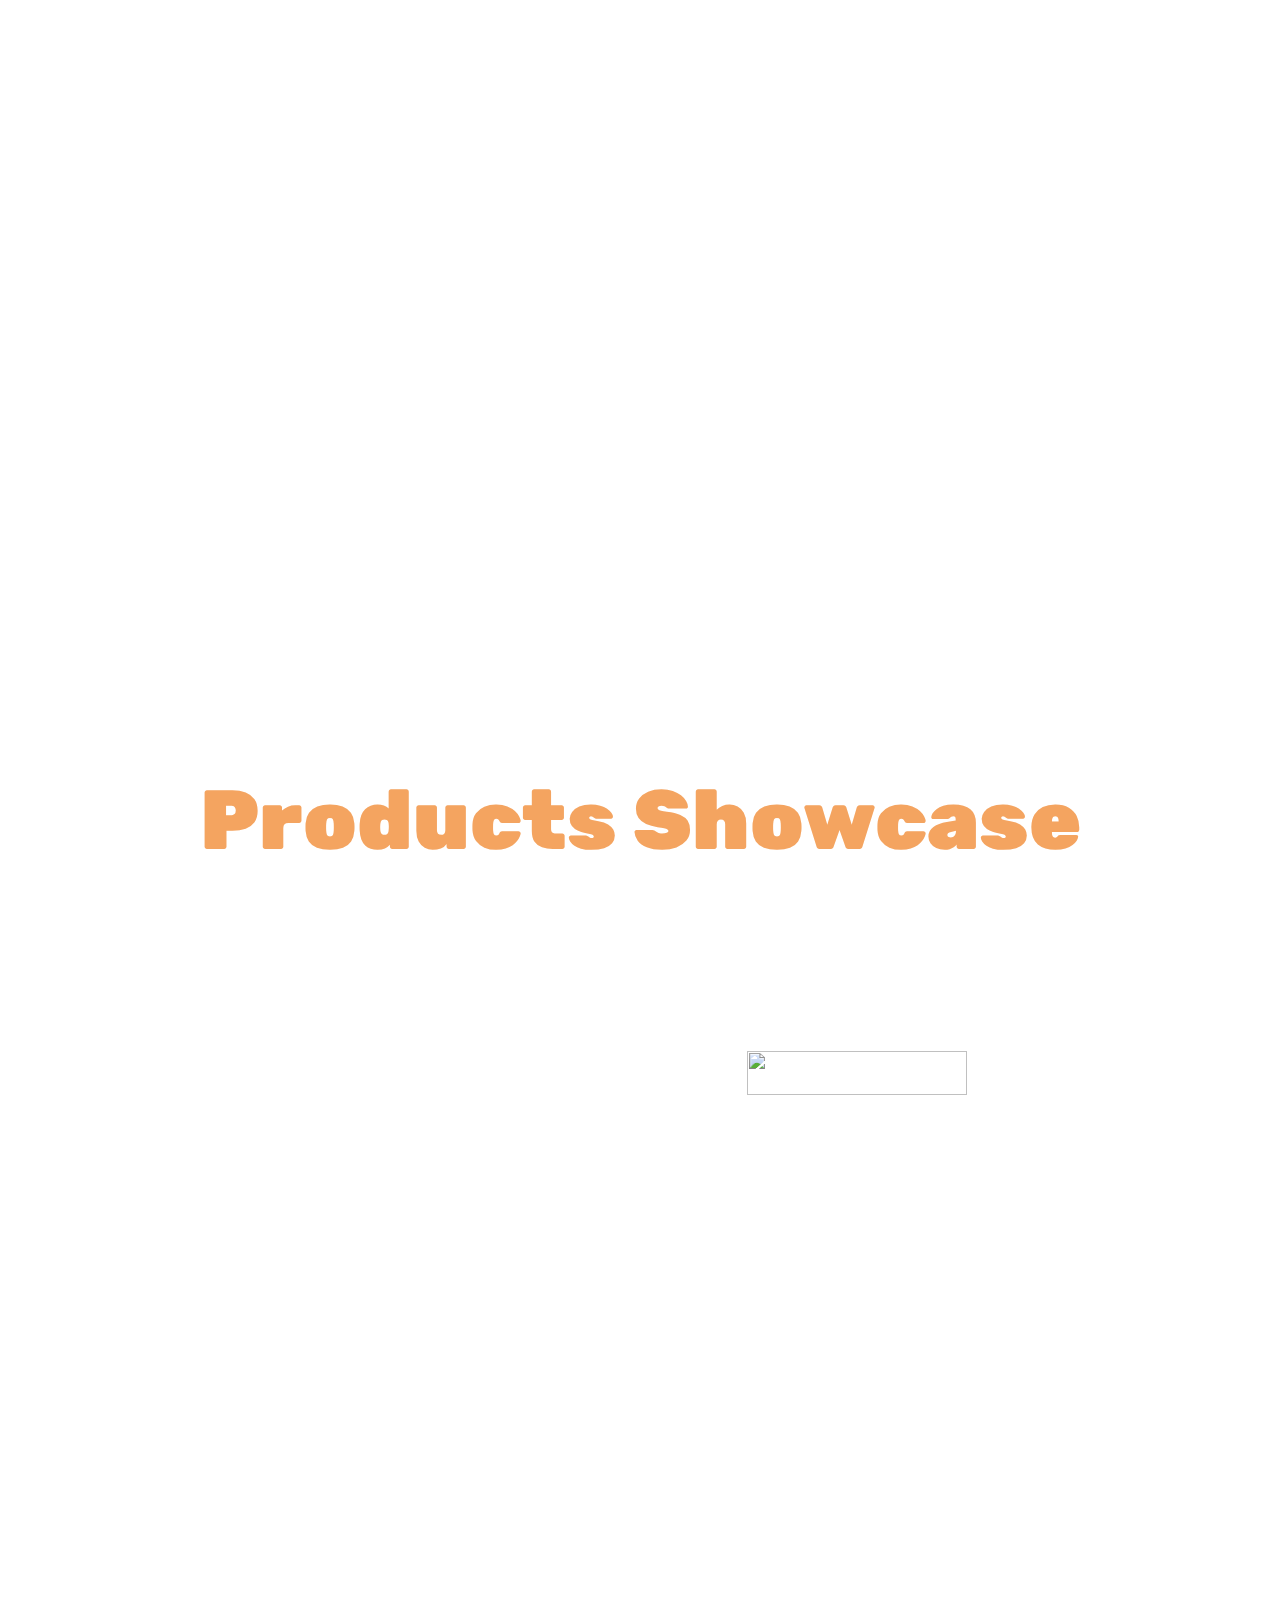
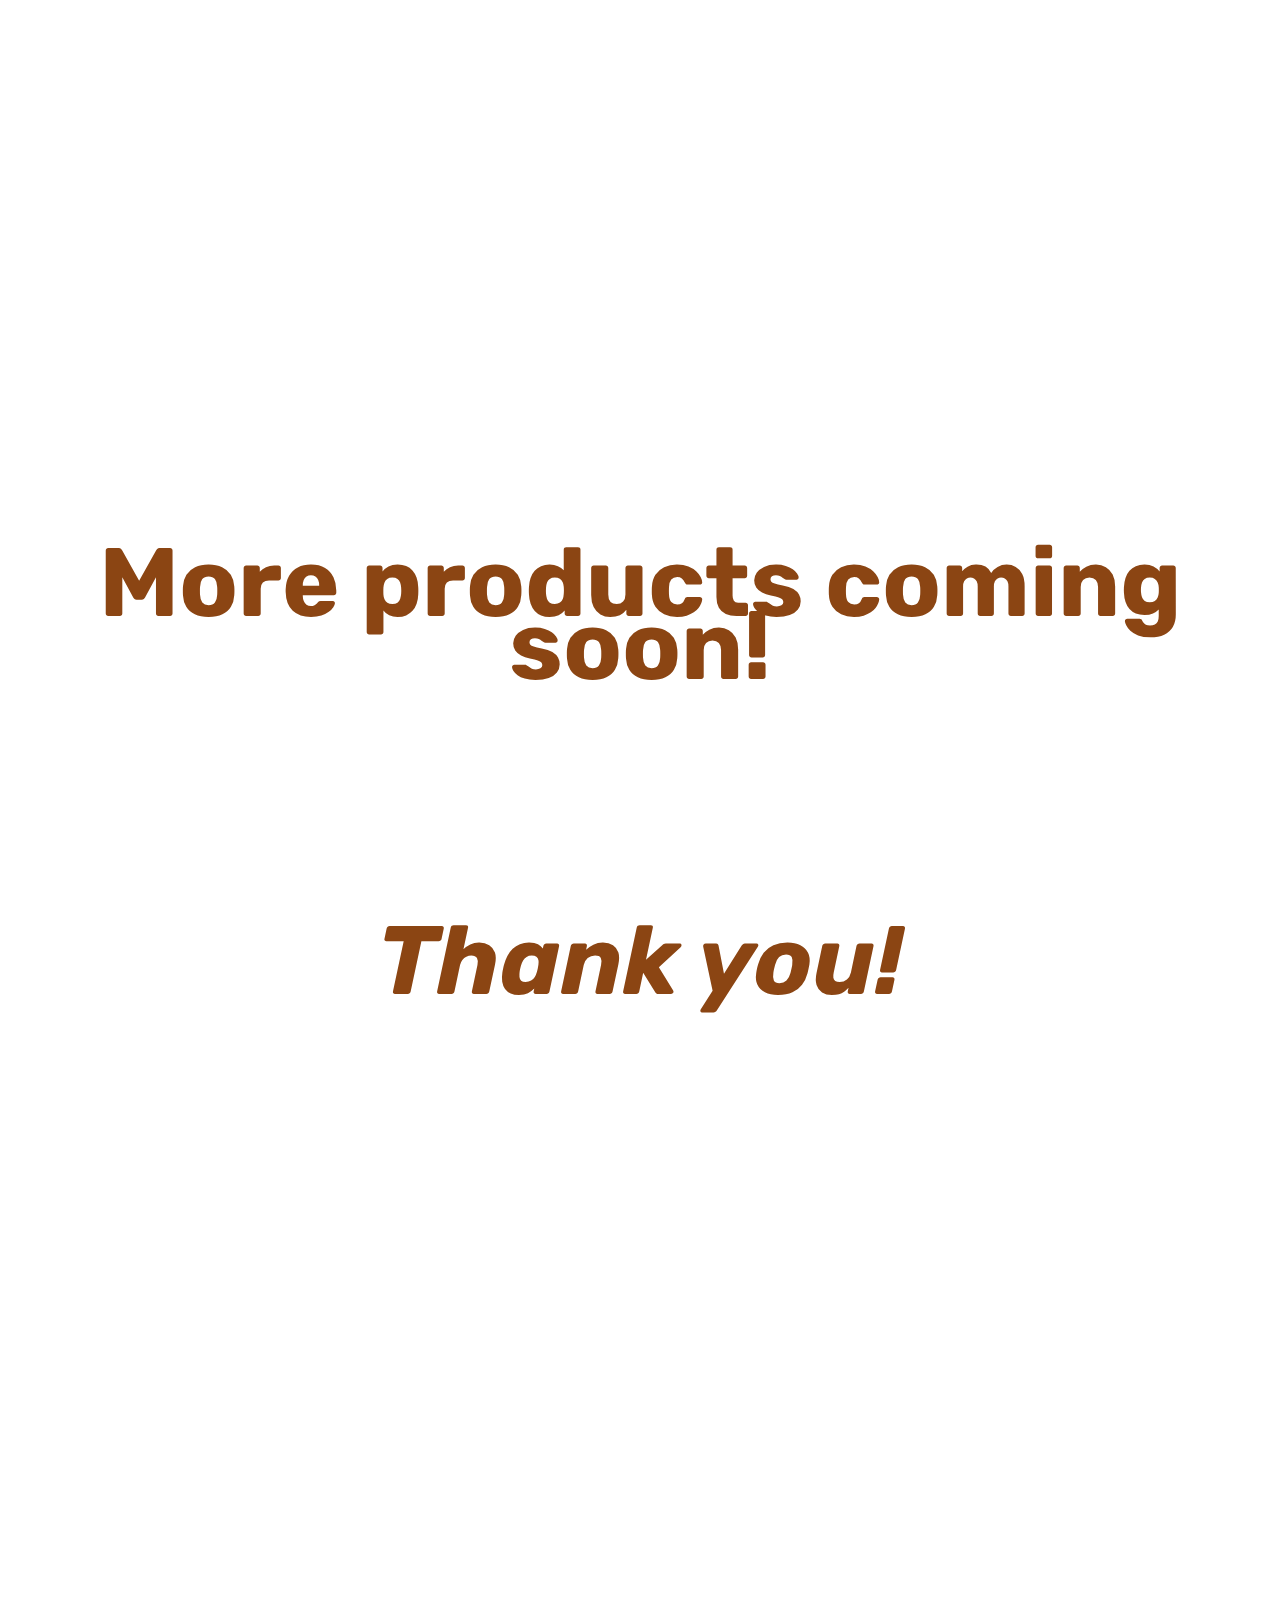
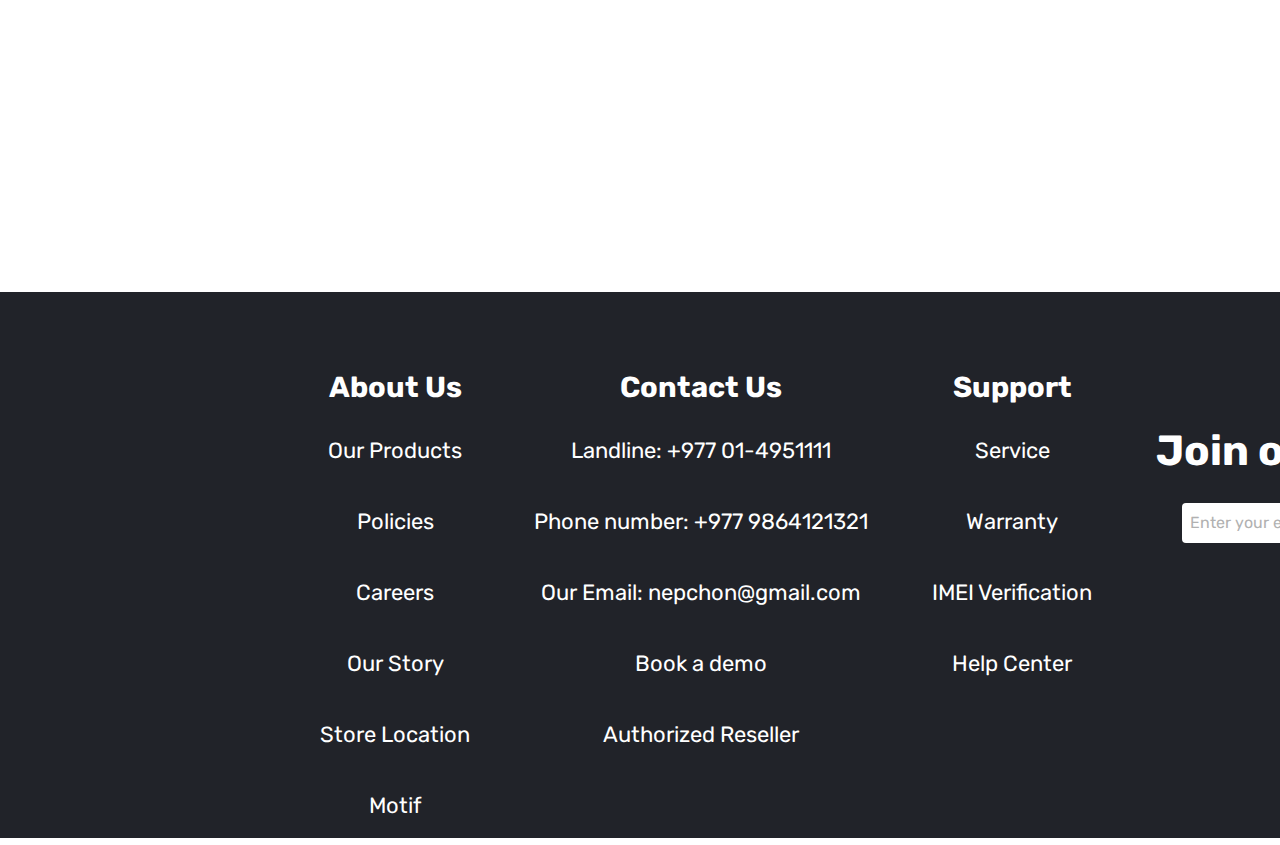
==== commit e47a19bf: "Update index.html" ====
--- a/index.html
+++ b/index.html
@@ -33,7 +33,7 @@
 	</head>
 	<body>
 		<div class="logo">
-		<a href=""><img src="https://i.ibb.co/w7t3wBN/Nepchon-removebg-preview.png" alt="Logo" width="250px" height="250px"></a>
+		<a href=""><img src="https://i.ibb.co/w7t3wBN/Nepchon-removebg-preview.png" alt="Logo" width="290px" height="250px"></a>
 		<div class="macbook">
 			<img class="macbook" src="https://i.ibb.co/bscC8qX/IMG-6197-EA51-AC70-1.jpg" align="right">
 		</div>
